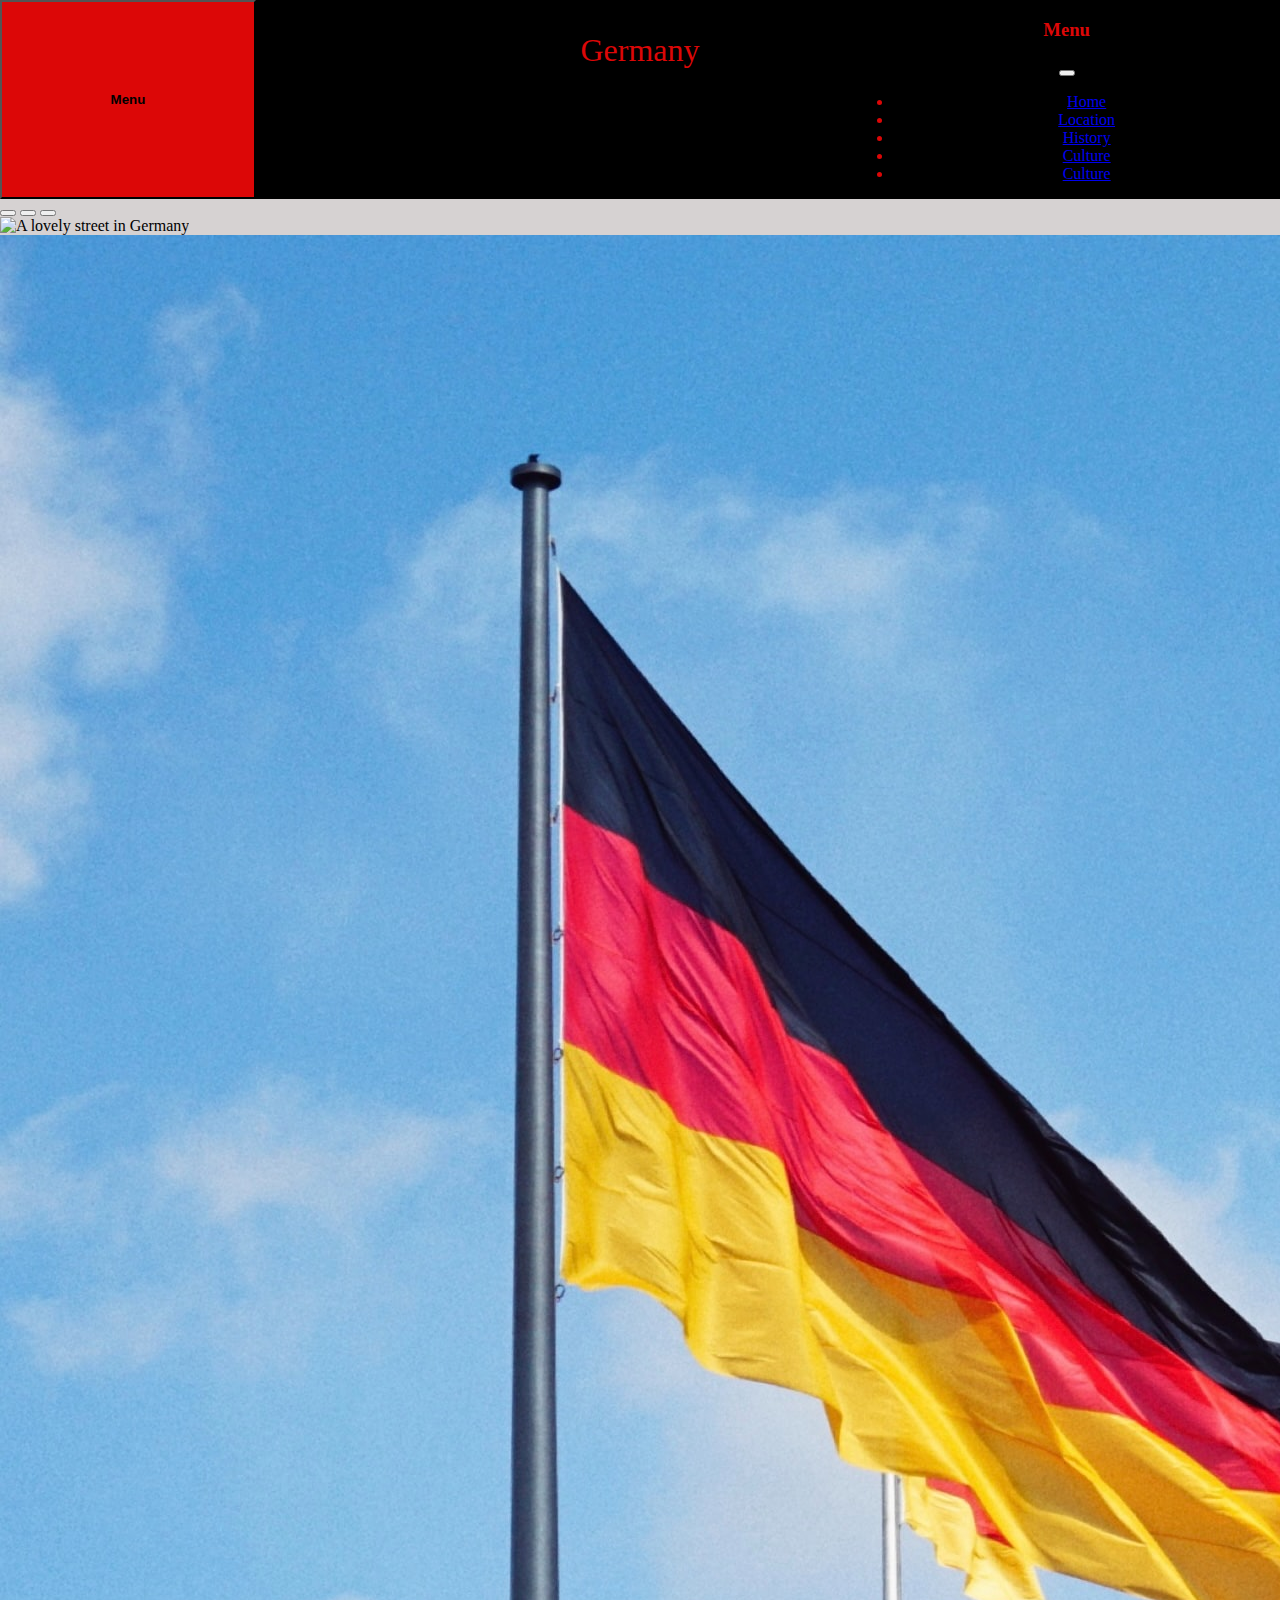
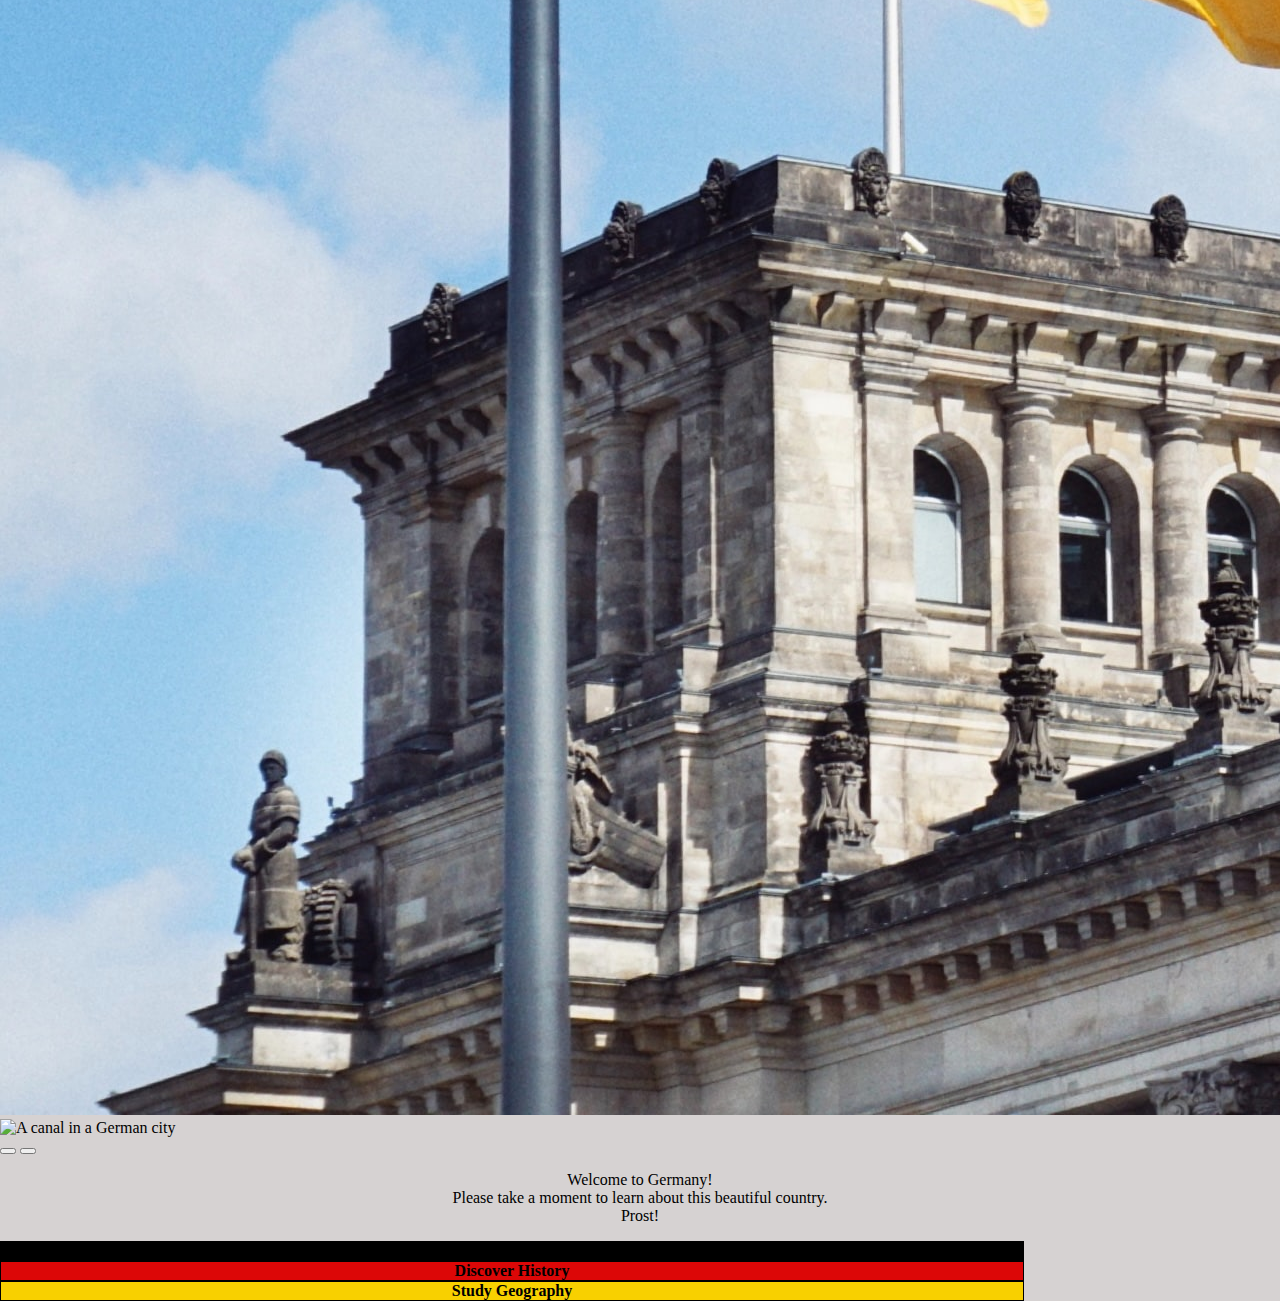
==== index.html @ 301c51ed "Adding Elements to the page" ====
<!DOCTYPE html>
<html lang="en">
<head>
    <meta charset="UTF-8">
    <meta http-equiv="X-UA-Compatible" content="IE=edge">
    <meta name="viewport" content="width=device-width, initial-scale=1.0">
    <title>Germany Home</title>
    <meta type="description" content="The final project for Responsive Web Design by Heather Taylor and Evan Budwill. 
    Our topic is Germany.">

    <!--Bootstrap-->
    <link href="https://cdn.jsdelivr.net/npm/bootstrap@5.0.2/dist/css/bootstrap.min.css" rel="stylesheet" integrity="sha384-EVSTQN3/azprG1Anm3QDgpJLIm9Nao0Yz1ztcQTwFspd3yD65VohhpuuCOmLASjC" crossorigin="anonymous">
    <script src="https://cdn.jsdelivr.net/npm/@popperjs/core@2.9.2/dist/umd/popper.min.js" integrity="sha384-IQsoLXl5PILFhosVNubq5LC7Qb9DXgDA9i+tQ8Zj3iwWAwPtgFTxbJ8NT4GN1R8p" crossorigin="anonymous"></script>
    <script src="https://cdn.jsdelivr.net/npm/bootstrap@5.0.2/dist/js/bootstrap.min.js" integrity="sha384-cVKIPhGWiC2Al4u+LWgxfKTRIcfu0JTxR+EQDz/bgldoEyl4H0zUF0QKbrJ0EcQF" crossorigin="anonymous"></script>

    <!--Style-->
    <link rel="stylesheet" href="stylesheet.css">
</head>
<body>
    <!--Header-->
    <div class="header">
        <p class="headerTitle">Germany</p>

        <!--Offcanvas nav menu-->
    <div class="offcanvas offcanvas-start offcanvas-md" id="mobileNav">
        <div class="offcanvas-header">
            <h3 class="offcanvas-title">Menu</h1>
            <button type="button" class="btn-close" data-bs-dismiss="offcanvas"></button>
        </div>
        <div class="offcanvas-body">
            <ul class="nav flex-column">
                <li class="nav-item">
                    <a class="nav-link" href="#">Home</a></li>
                <li class="nav-item">
                    <a class="nav-link" href="#">Location</a></li>
                <li class="nav-item">
                    <a class="nav-link" href="#">History</a></li>
                <li class="nav-item">
                    <a class="nav-link" href="#">Culture</a></li>
                <li class="nav-item">
                    <a class="nav-link" href="#">Culture</a></li>                
            </ul>
        </div>
    </div>

    <!--Button to open Offcanvas nav menu-->
    <button class="btn" id="offcanvasButton" type="button" data-bs-toggle="offcanvas" data-bs-target="#mobileNav">
        Menu
    </button>
    </div>

    

    <!--Image carousel-->
    <div id="indexCarousel" class="carousel slide" data-bs-ride="carousel">

    <!--Carousel indicator dots-->
        <div class="carousel-indicators">
            <button type="button" data-bs-target="#indexCarousel" data-bs-slide-to="0" class="active"></button>
            <button type="button" data-bs-target="#indexCarousel" data-bs-slide-to="1"></button>
            <button type="button" data-bs-target="#indexCarousel" data-bs-slide-to="2"></button>
        </div>
    
    <!--Images within the Carousel-->
        <div class="carousel-inner">
            <div class="carousel-item active">
                <img src="images/germanStreet.jpg" alt="A lovely street in Germany" class="d-block w-100">
            </div>
            <div class="carousel-item">
                <img src="images/germanFlagBuilding.jpg" alt="A German flag being flown next to a historical building" class="d-block w-100">
            </div>
            <div class="carousel-item">
                <img src="images/germanCanal.jpg" alt="A canal in a German city" class="d-block w-100">
            </div>    
        </div>
    
    <!--Left and right carousel controls-->
        <button class="carousel-control-prev" type="button" data-bs-target="#indexCarousel" data-bs-slide="prev">
            <span class="carousel-control-prev-icon"></span>
        </button>
        <button class="carousel-control-next" type="button" data-bs-target="#indexCarousel" data-bs-slide="next">
            <span class="carousel-control-next-icon"></span>
        </button>
    </div>

    <!--Text Below Carousel-->
    <div class="introText">
        <p>Welcome to Germany!<br>
        Please take a moment to learn about this beautiful country.<br>
        Prost!</p>
    </div>

    <!--Quick Links in shape and colour of the German Flag-->

    <div class="flagBlock">
        <div class="blackBlock">
            <a class="flagBlockNav white" href="#">Explore Culture</a>
        </div>
        <div class="redBlock">
            <a class="flagBlockNav" href="#">Discover History</a>
        </div>
        <div class="yellowBlock">
            <a class="flagBlockNav" href="#">Study Geography</a>
        </div>
    </div>


</body>
</html>
---- stylesheet.css ----
body{
    margin: 0;
    background-color: rgb(214, 210, 210);
}

.header{
    margin: 0;
    color: #DC0707;
    text-align: center;
    background-color: black;
    display: grid;
    grid-template-columns: 1fr 1fr 1fr;
    grid-template-rows: 1fr;
}

.headerTitle{
    grid-column: 2/3;
    grid-row: 1/2;
    font-size: 2rem;
}

#offcanvasButton{
    background-color: #DC0707;
    color: black;
    grid-column: 1/2;
    grid-row: 1/2;
    width: 60%;
    font-weight: bold;
}

.flagBlock{
    text-align: center;
    width: 80%;
}

.blackBlock{
    background-color: black;
    color: white;
    border: thin solid black;
}

.redBlock{
    background-color: #DC0707;
    border: thin solid black;
}

.yellowBlock{
    background-color: #F8D000;
    border: thin solid black;
}

.flagBlockNav{
    text-decoration: none;
    color: black;
    font-weight: bold;
}

.introText{
    text-align: center;
}
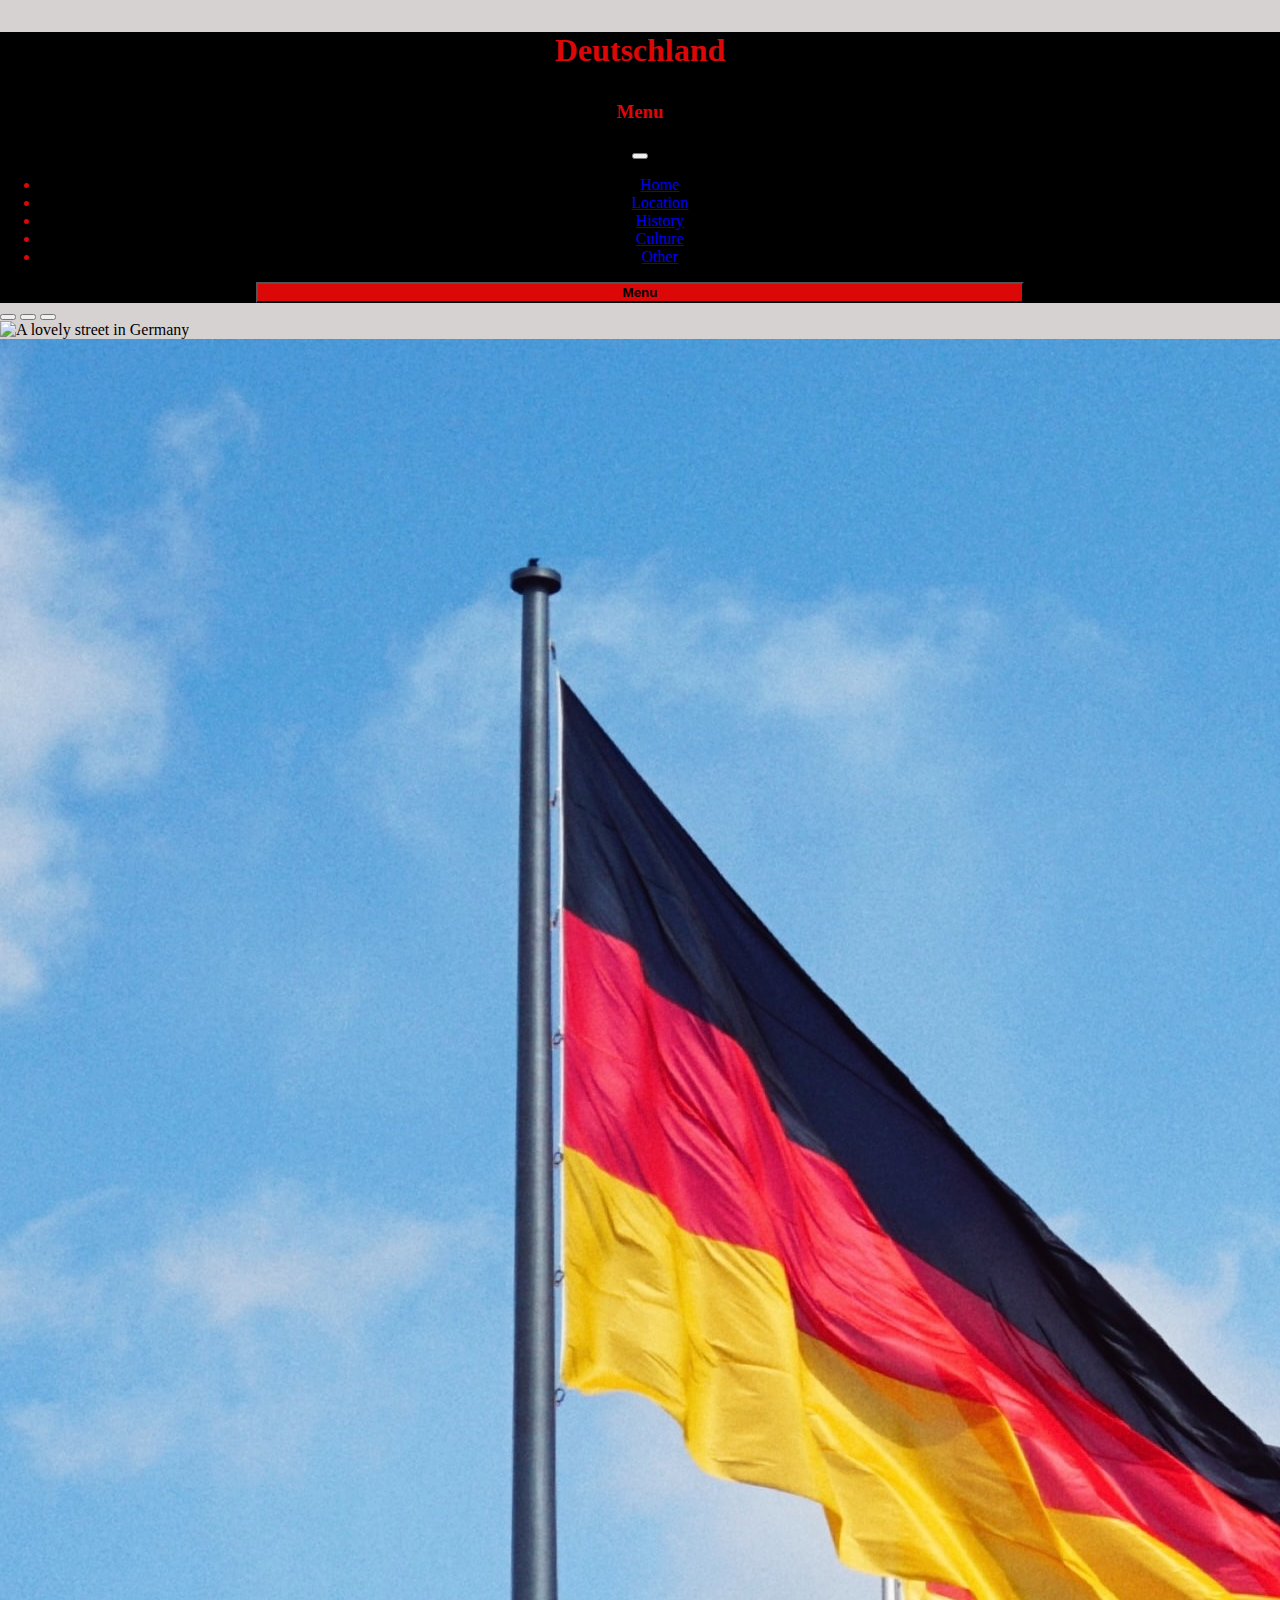
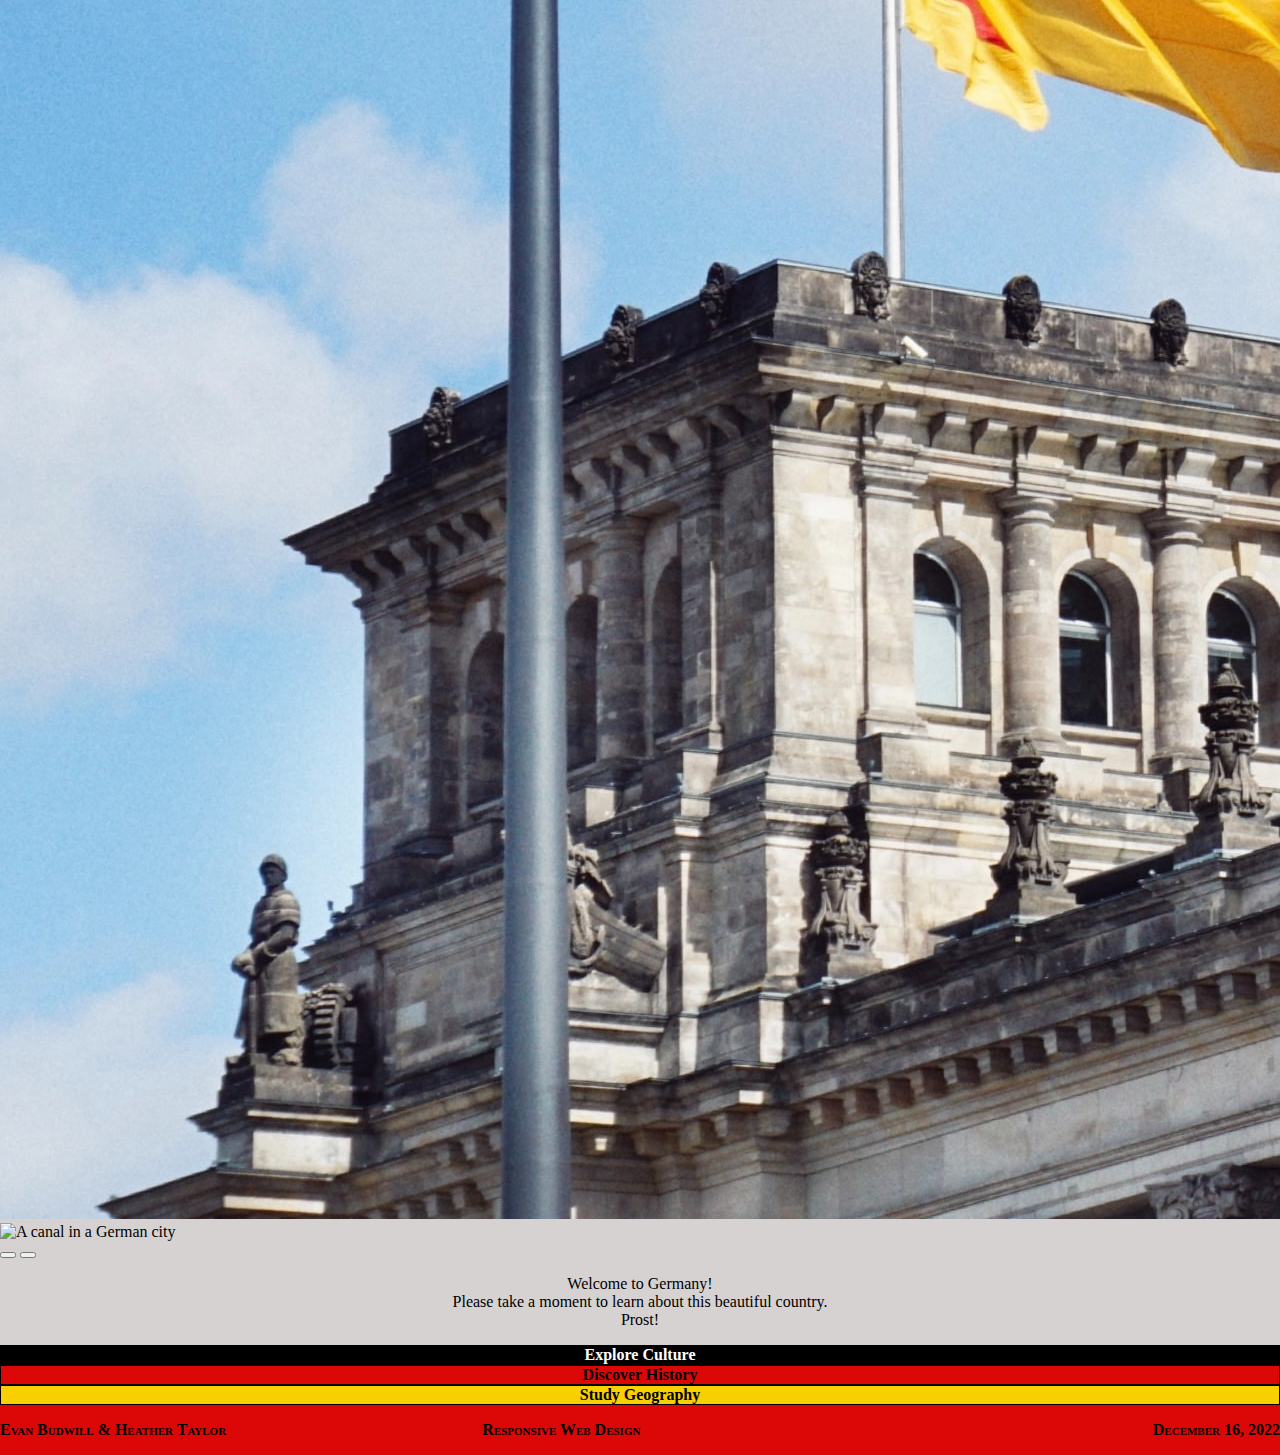
==== commit 0c584279: "Small cosmetic fixes" ====
--- a/index.html
+++ b/index.html
@@ -19,7 +19,7 @@
 <body>
     <!--Header-->
     <div class="header">
-        <p class="headerTitle">Germany</p>
+        <p class="headerTitle">Deutschland</p>
 
         <!--Offcanvas nav menu-->
     <div class="offcanvas offcanvas-start offcanvas-md" id="mobileNav">
@@ -38,7 +38,7 @@
                 <li class="nav-item">
                     <a class="nav-link" href="#">Culture</a></li>
                 <li class="nav-item">
-                    <a class="nav-link" href="#">Culture</a></li>                
+                    <a class="nav-link" href="#">Other</a></li>                
             </ul>
         </div>
     </div>
@@ -91,19 +91,31 @@
     </div>
 
     <!--Quick Links in shape and colour of the German Flag-->
-
-    <div class="flagBlock">
-        <div class="blackBlock">
-            <a class="flagBlockNav white" href="#">Explore Culture</a>
-        </div>
-        <div class="redBlock">
-            <a class="flagBlockNav" href="#">Discover History</a>
-        </div>
-        <div class="yellowBlock">
-            <a class="flagBlockNav" href="#">Study Geography</a>
+    <div class="flagBlockContent">
+        <div class="flagBlock">
+            <div class="blackBlock">
+                <a class="flagBlockNav white" href="#">Explore Culture</a>
+            </div>
+            <div class="redBlock">
+                <a class="flagBlockNav" href="#">Discover History</a>
+            </div>
+            <div class="yellowBlock">
+                <a class="flagBlockNav" href="#">Study Geography</a>
+            </div>
         </div>
     </div>
 
-
+    <!--Footer-->
+    <div class="footer">
+        <div class="names">
+            <p>Evan Budwill & Heather Taylor</p>
+        </div>
+        <div class="className">
+            <p>Responsive Web Design</p>
+        </div>
+        <div class="dueDate">
+            <p>December 16, 2022</p>
+        </div>
+    </div>
 </body>
 </html>--- a/stylesheet.css
+++ b/stylesheet.css
@@ -8,15 +8,13 @@
     color: #DC0707;
     text-align: center;
     background-color: black;
-    display: grid;
-    grid-template-columns: 1fr 1fr 1fr;
-    grid-template-rows: 1fr;
 }
 
 .headerTitle{
     grid-column: 2/3;
     grid-row: 1/2;
     font-size: 2rem;
+    font-weight: bold;
 }
 
 #offcanvasButton{
@@ -30,12 +28,10 @@
 
 .flagBlock{
     text-align: center;
-    width: 80%;
 }
 
 .blackBlock{
     background-color: black;
-    color: white;
     border: thin solid black;
 }
 
@@ -55,6 +51,92 @@
     font-weight: bold;
 }
 
+.flagBlockNav.white{
+    color: white;
+}
+
 .introText{
     text-align: center;
 }
+
+.footer{
+    background-color: #DC0707;
+    font-weight: bold;
+    font-variant: small-caps;
+    display: grid;
+    grid-template-columns: auto auto auto;
+    margin-bottom: 0;
+}
+
+.names{
+    text-align: left;
+}
+
+.dueDate{
+    text-align: right;
+}
+
+/*Mobile Screen*/
+@media screen and (max-device-width: 719px){
+#offcanvasButton{
+    font-size: 1.6rem;
+}
+
+.header{
+    display: grid;
+    grid-template-columns: 1fr 1fr 1fr;
+    grid-template-rows: 1fr;
+}
+
+.carousel-inner{
+    max-height: 400px;
+}
+
+.introText{
+    font-size: 1.3rem;
+}
+
+.flagBlockContent{
+    display: grid;
+    grid-template-columns: 1fr 5fr 1fr;
+}
+
+.flagBlock{
+    grid-column: 2/3;
+}
+
+.blackBlock{
+    height: 75px;
+    display: grid;
+    grid-template-rows: 1fr 1fr 1fr;
+}
+
+.redBlock{
+    height: 75px;
+    display: grid;
+    grid-template-rows: 1fr 1fr 1fr;
+}
+
+.yellowBlock{
+    height: 75px;
+    display: grid;
+    grid-template-rows: 1fr 1fr 1fr;
+}
+
+.flagBlockNav{
+    font-size: 1.4rem;
+    grid-row: 2/3;
+}
+
+.footer{
+    margin-top: 40px;
+    padding-right: 5px;
+    padding-left: 5px;
+    font-size: .8rem;
+}
+}
+
+/*Larger Screen*/
+@media screen and (min-device-width: 720px){
+
+}
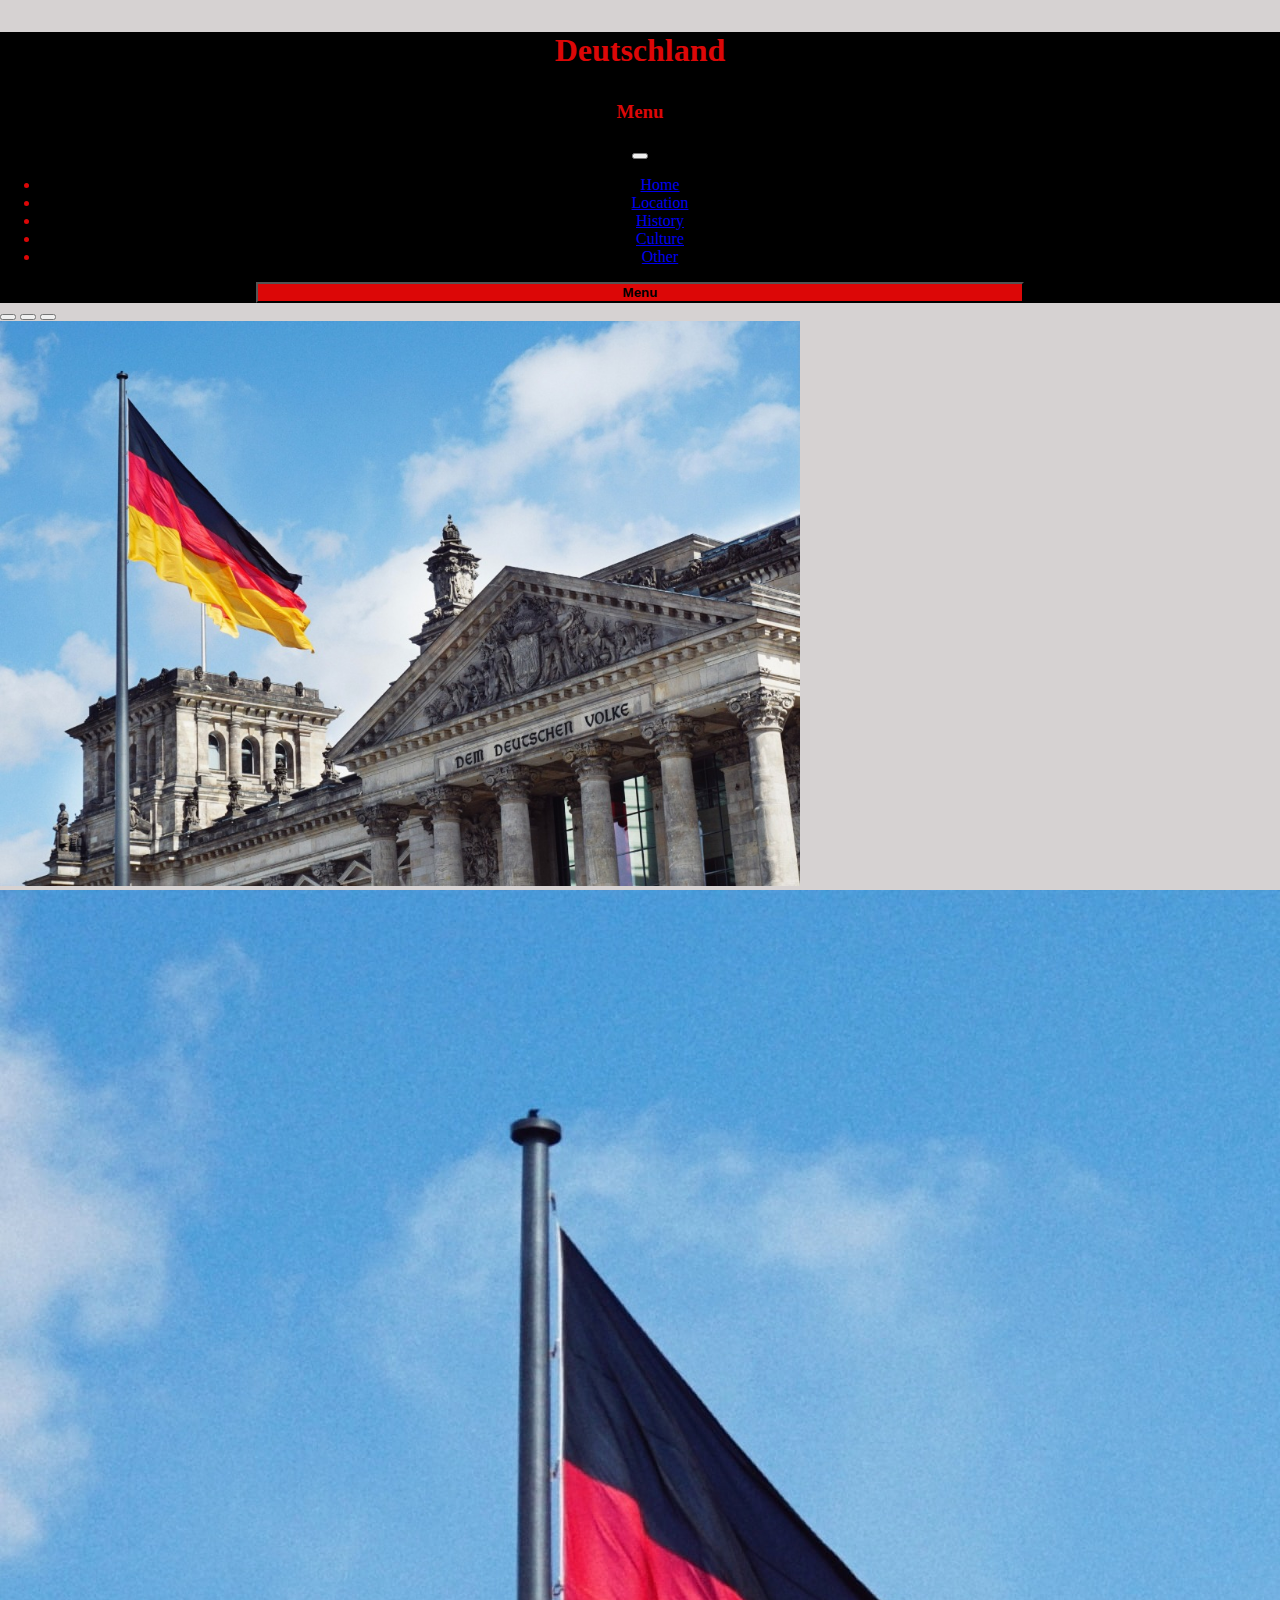
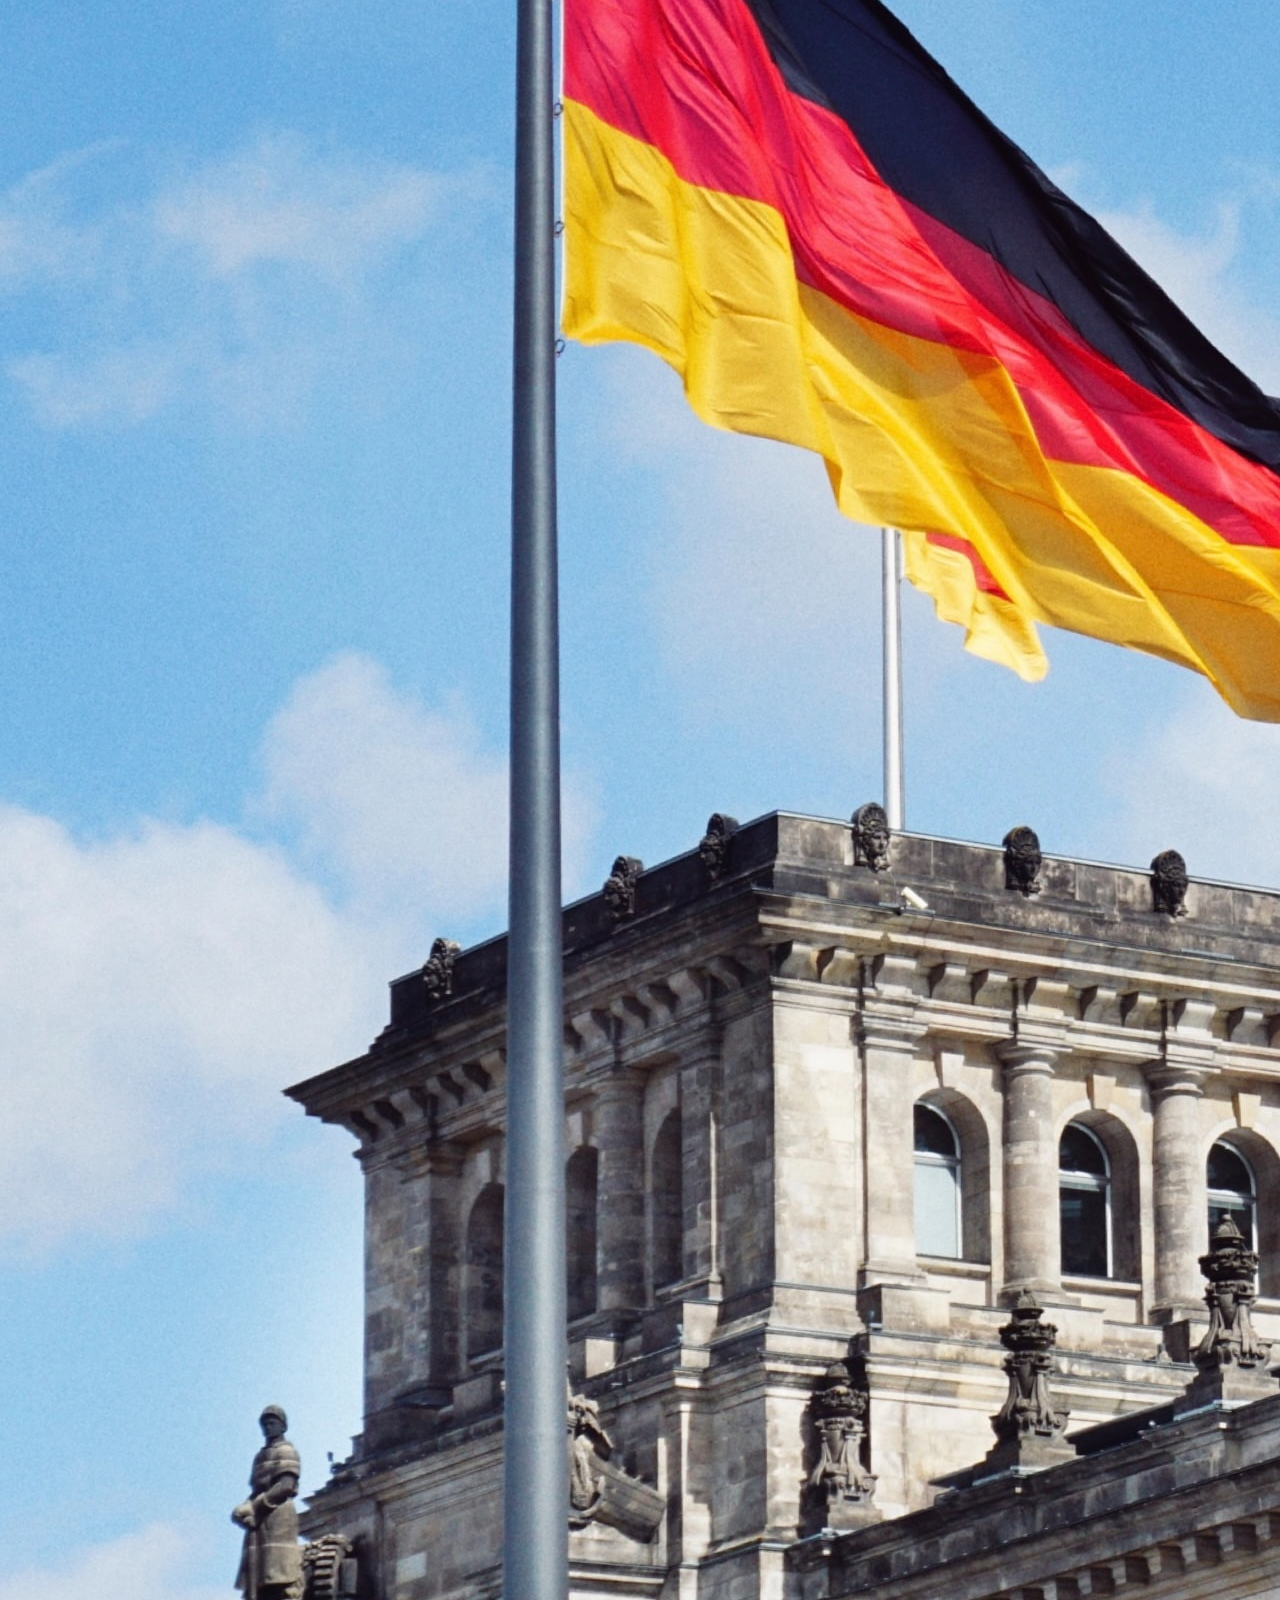
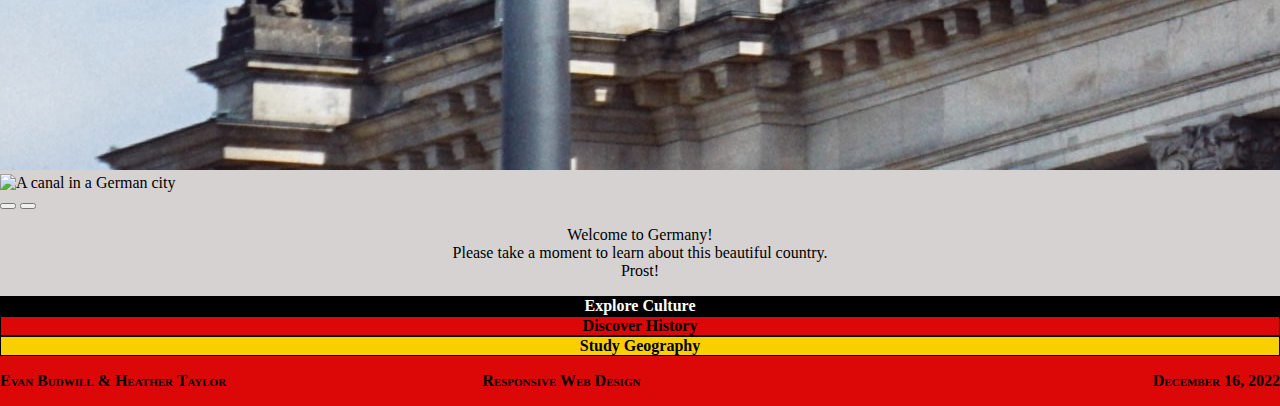
==== commit 832d11be: "Image Changes" ====
--- a/index.html
+++ b/index.html
@@ -64,10 +64,13 @@
     <!--Images within the Carousel-->
         <div class="carousel-inner">
             <div class="carousel-item active">
-                <img src="images/germanStreet.jpg" alt="A lovely street in Germany" class="d-block w-100">
+                <img srcset="images/germanFlagBuildingSmall.jpg 512w, images/germanFlagBuildingMedium.jpg 1024w" 
+                sizes="(max-width: 600px) 480px, 800px"
+                src="images/germanFlagBuildingMedium.jpg"
+                alt="A German flag being flown next to a historical building" class="d-block w-100">
             </div>
             <div class="carousel-item">
-                <img src="images/germanFlagBuilding.jpg" alt="A German flag being flown next to a historical building" class="d-block w-100">
+                <img src="images/germanFlagBuilding.jpg" alt="A lovely street in Germany" class="d-block w-100">
             </div>
             <div class="carousel-item">
                 <img src="images/germanCanal.jpg" alt="A canal in a German city" class="d-block w-100">
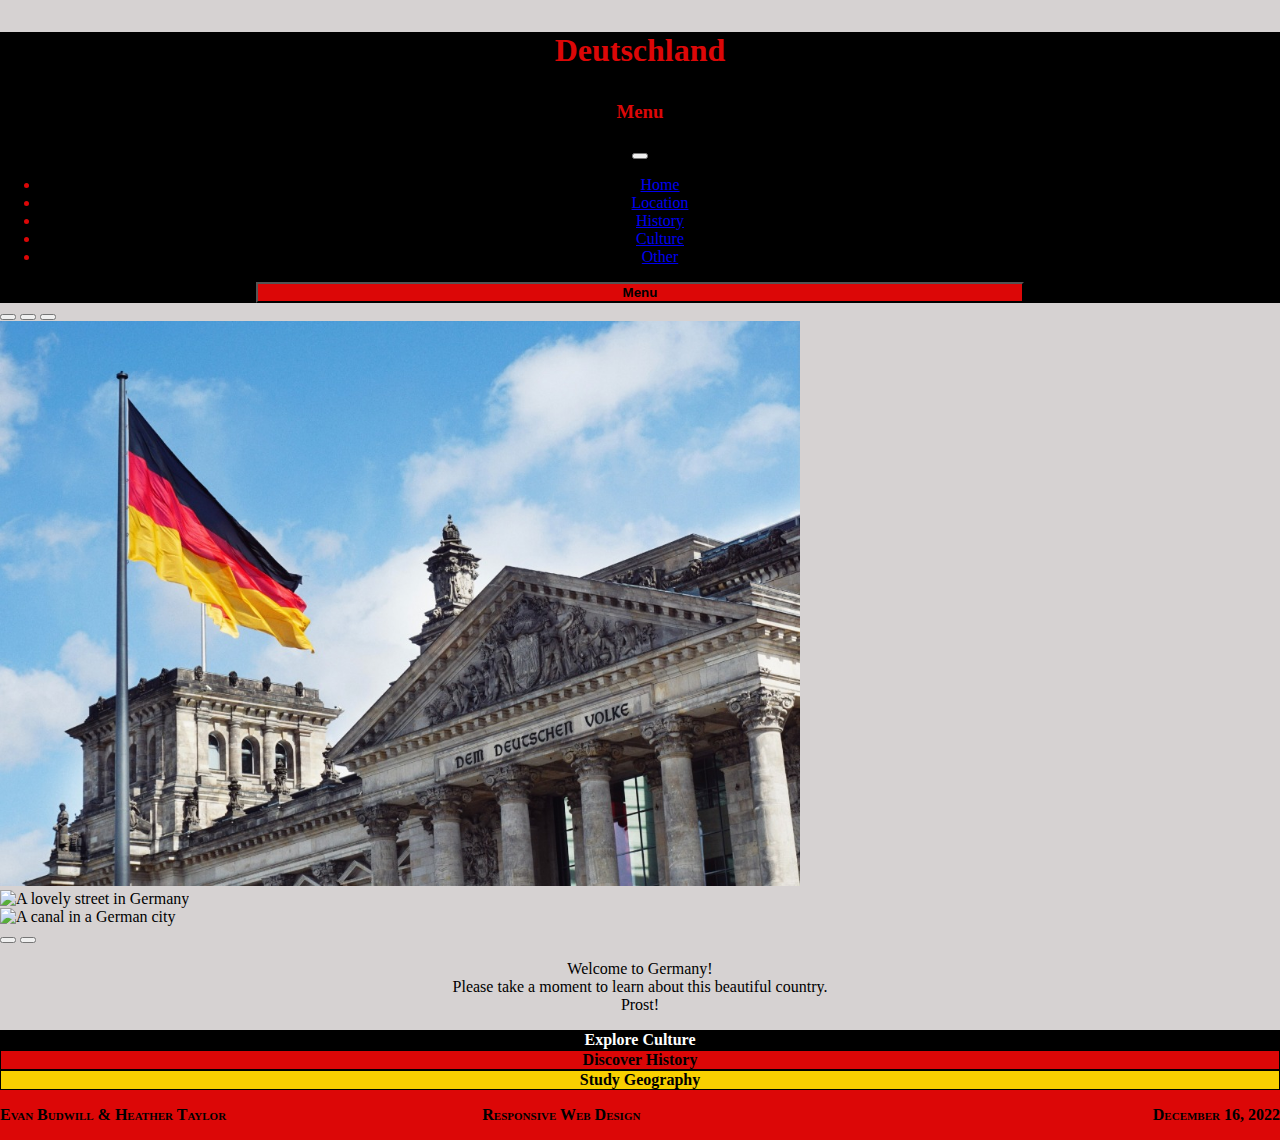
==== commit 84eacba7: "Update index.html" ====
--- a/index.html
+++ b/index.html
@@ -70,7 +70,7 @@
                 alt="A German flag being flown next to a historical building" class="d-block w-100">
             </div>
             <div class="carousel-item">
-                <img src="images/germanFlagBuilding.jpg" alt="A lovely street in Germany" class="d-block w-100">
+                <img src="images/germanStreet.jpg" alt="A lovely street in Germany" class="d-block w-100">
             </div>
             <div class="carousel-item">
                 <img src="images/germanCanal.jpg" alt="A canal in a German city" class="d-block w-100">
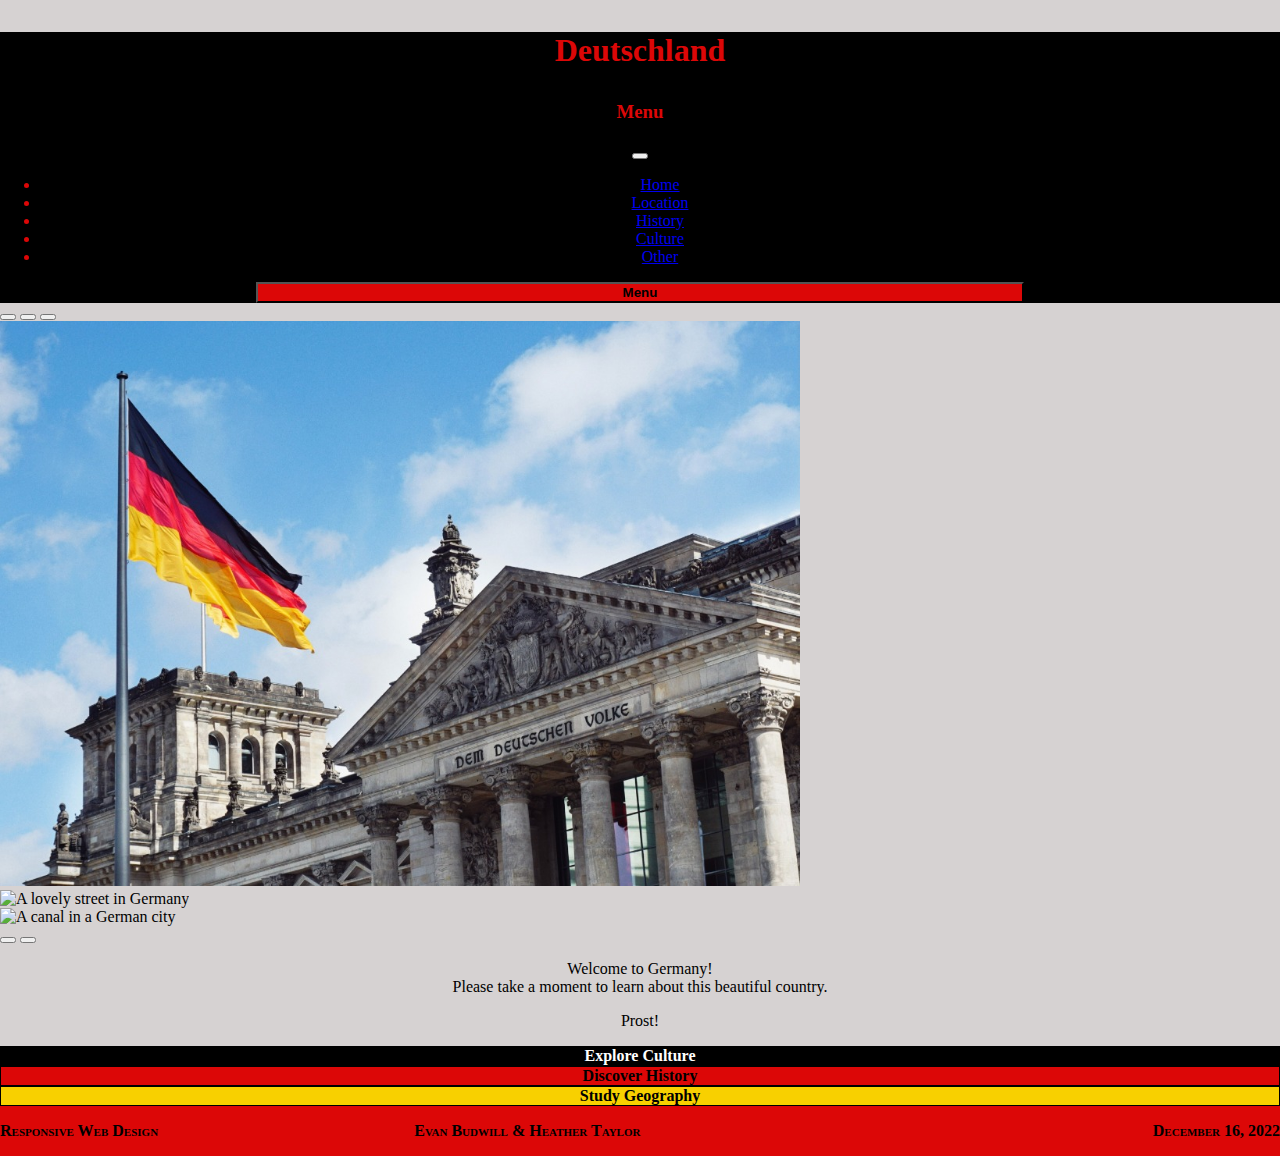
==== commit 69b35e01: "Footer and Prost" ====
--- a/index.html
+++ b/index.html
@@ -90,7 +90,8 @@
     <div class="introText">
         <p>Welcome to Germany!<br>
         Please take a moment to learn about this beautiful country.<br>
-        Prost!</p>
+        </p>
+        <p class="prost">Prost!</p>
     </div>
 
     <!--Quick Links in shape and colour of the German Flag-->
@@ -110,11 +111,11 @@
 
     <!--Footer-->
     <div class="footer">
+        <div class="className">
+            <p>Responsive Web Design</p>
+        </div>
         <div class="names">
             <p>Evan Budwill & Heather Taylor</p>
-        </div>
-        <div class="className">
-            <p>Responsive Web Design</p>
         </div>
         <div class="dueDate">
             <p>December 16, 2022</p>
--- a/stylesheet.css
+++ b/stylesheet.css
@@ -134,6 +134,10 @@
     padding-left: 5px;
     font-size: .8rem;
 }
+
+.prost{
+    font-style: italic;
+}
 }
 
 /*Larger Screen*/
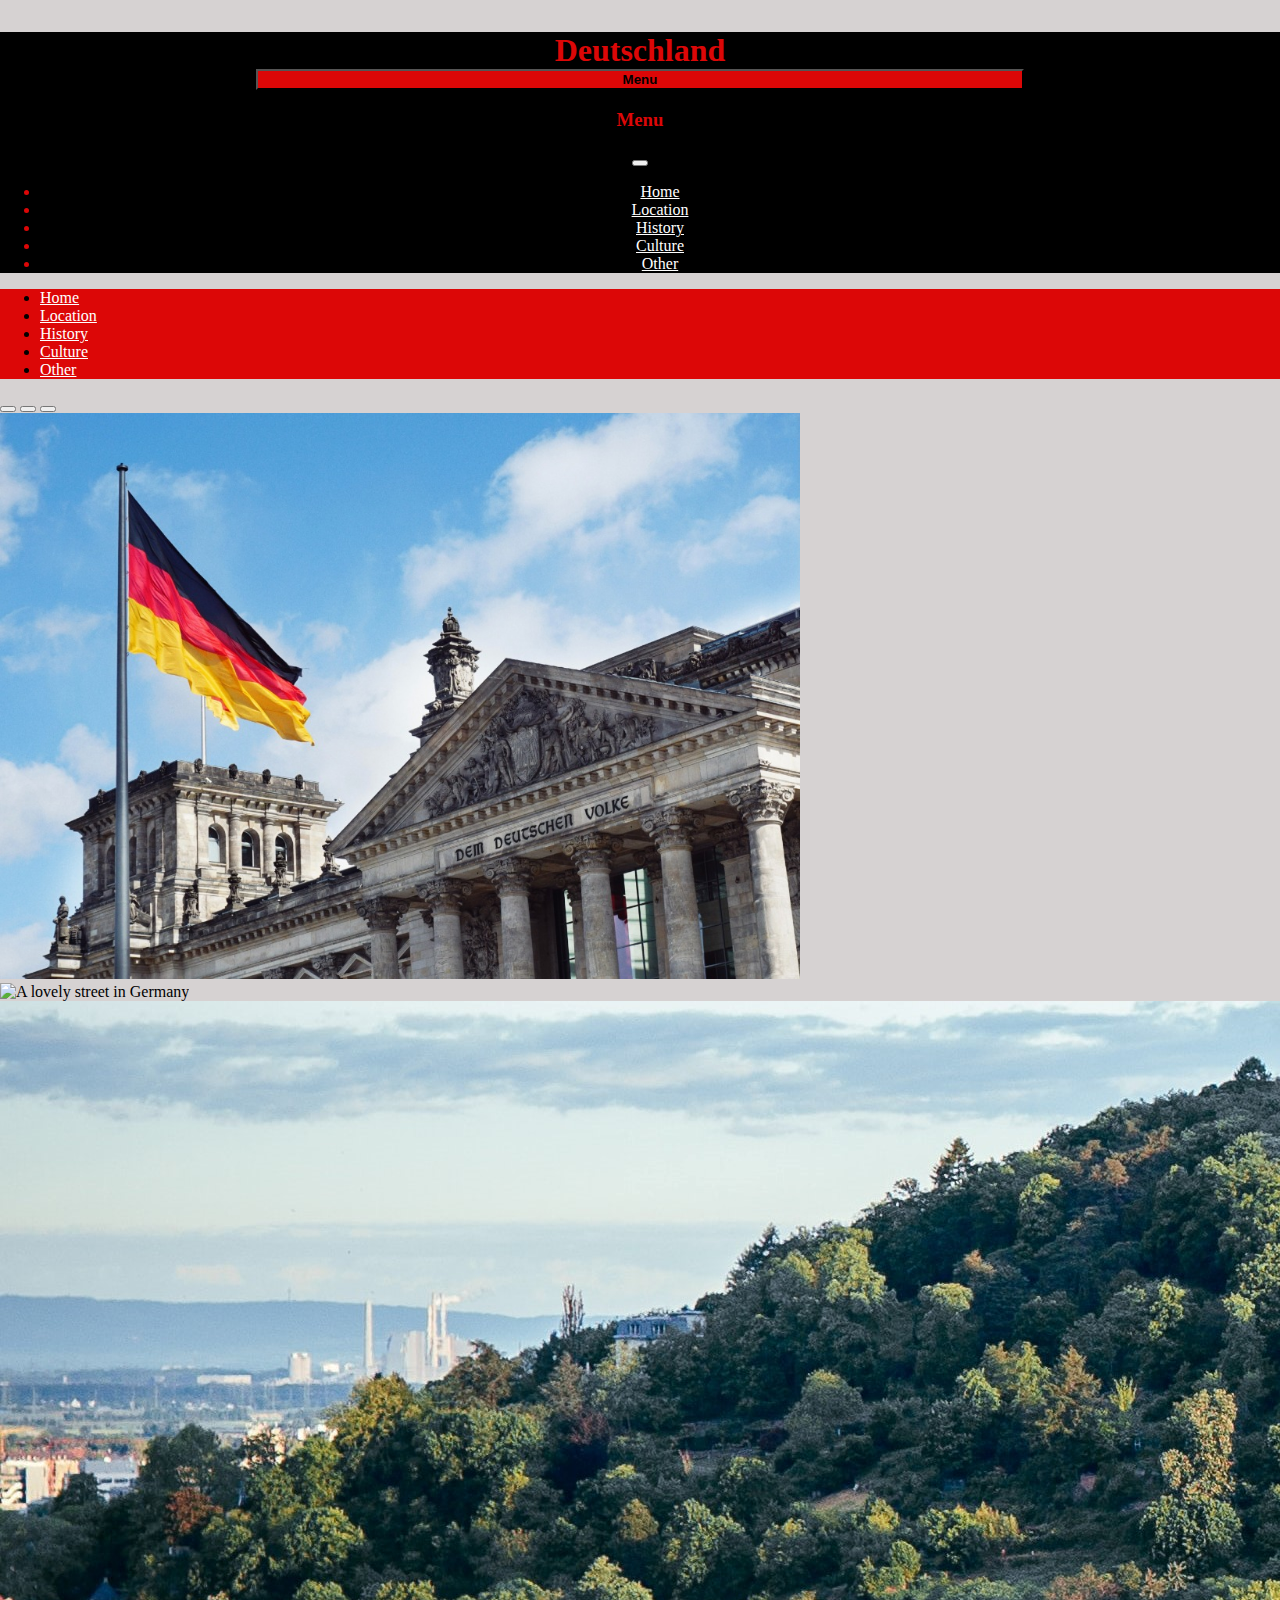
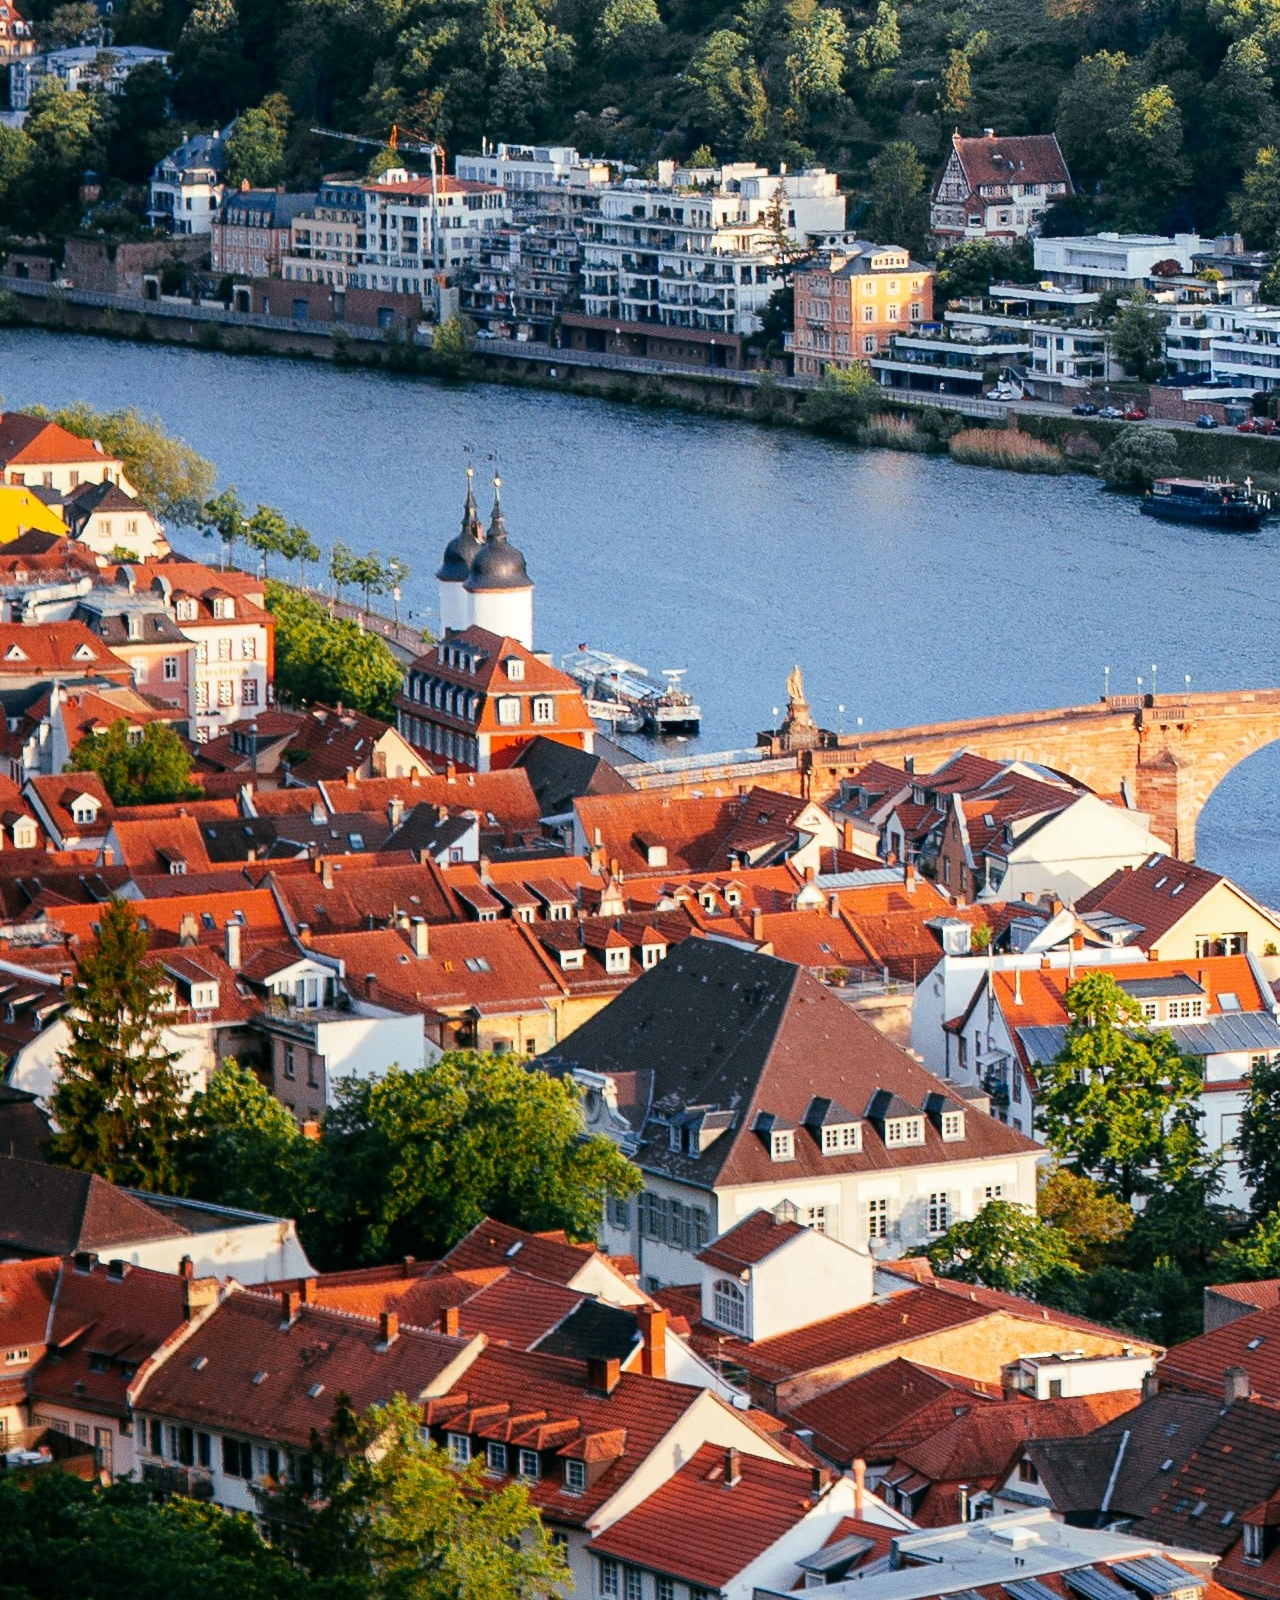
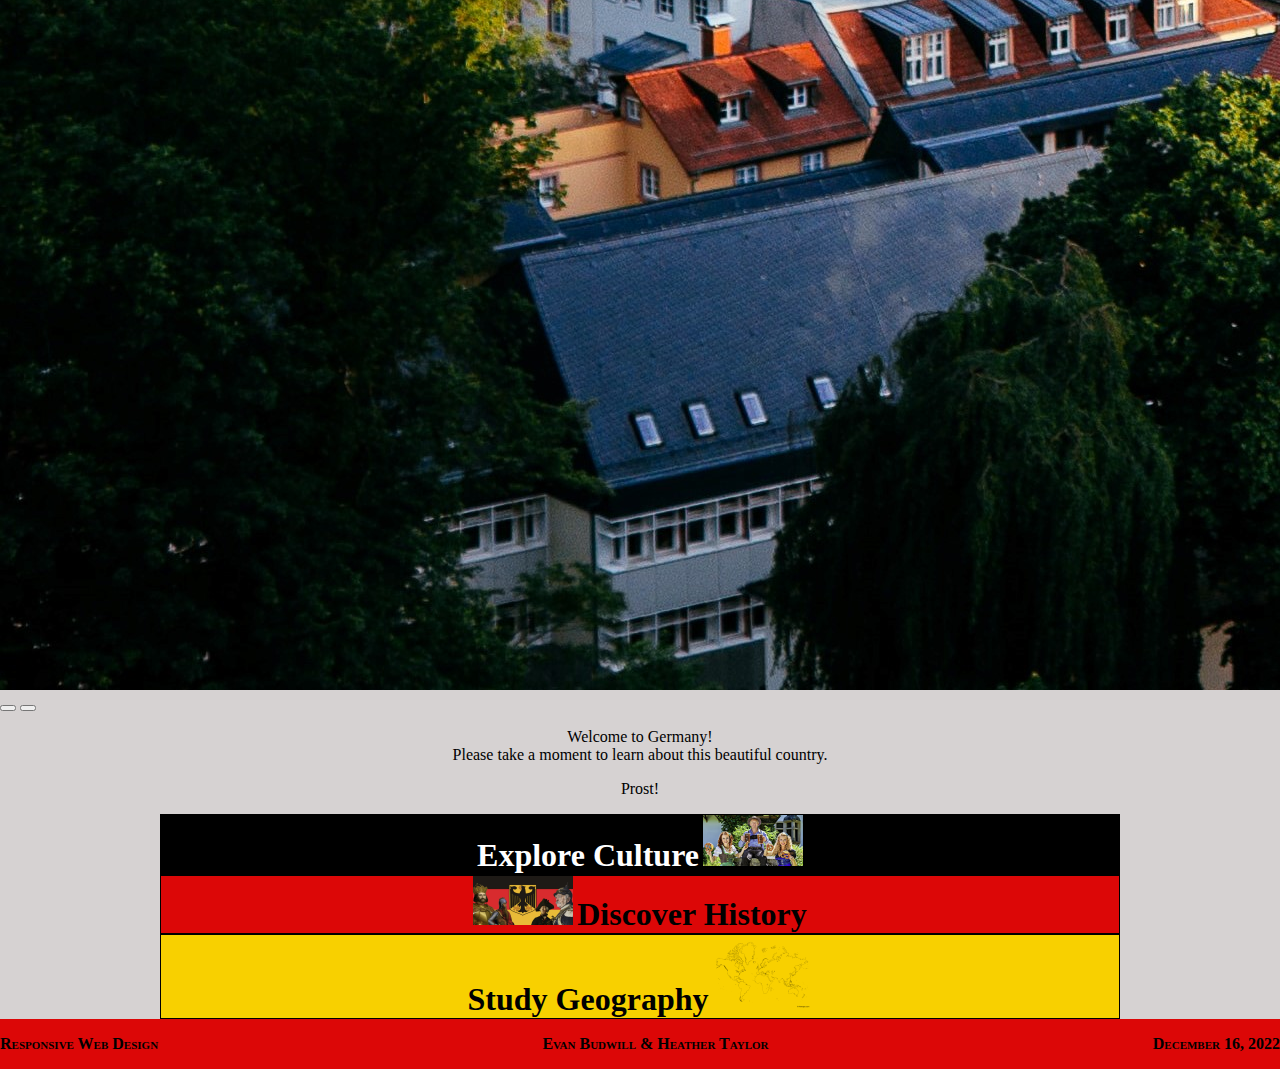
==== commit 885cdf3b: "Fixes and Nav Bar" ====
--- a/index.html
+++ b/index.html
@@ -21,8 +21,13 @@
     <div class="header">
         <p class="headerTitle">Deutschland</p>
 
-        <!--Offcanvas nav menu-->
-    <div class="offcanvas offcanvas-start offcanvas-md" id="mobileNav">
+    <!--Button to open Offcanvas nav menu-->
+    <button class="btn d-md-none" id="offcanvasButton" type="button" data-bs-toggle="offcanvas" data-bs-target="#mobileNav">
+        Menu
+    </button>
+
+    <!--Offcanvas nav menu-->
+    <div class="offcanvas offcanvas-start" id="mobileNav">
         <div class="offcanvas-header">
             <h3 class="offcanvas-title">Menu</h1>
             <button type="button" class="btn-close" data-bs-dismiss="offcanvas"></button>
@@ -30,11 +35,11 @@
         <div class="offcanvas-body">
             <ul class="nav flex-column">
                 <li class="nav-item">
-                    <a class="nav-link" href="#">Home</a></li>
+                    <a class="nav-link" href="index.html">Home</a></li>
                 <li class="nav-item">
-                    <a class="nav-link" href="#">Location</a></li>
+                    <a class="nav-link" href="location.html">Location</a></li>
                 <li class="nav-item">
-                    <a class="nav-link" href="#">History</a></li>
+                    <a class="nav-link" href="history.html">History</a></li>
                 <li class="nav-item">
                     <a class="nav-link" href="#">Culture</a></li>
                 <li class="nav-item">
@@ -42,13 +47,30 @@
             </ul>
         </div>
     </div>
-
-    <!--Button to open Offcanvas nav menu-->
-    <button class="btn" id="offcanvasButton" type="button" data-bs-toggle="offcanvas" data-bs-target="#mobileNav">
-        Menu
-    </button>
     </div>
 
+    <!--Nav Bar for larger screen sizes-->
+        <div class="navbar navbar-expand-sm">
+            <div class="container-fluid">
+               <ul class="navbar-nav">
+                    <li class="nav-item">
+                        <a class="nav-link" href="index.html">Home</a>
+                    </li>
+                    <li class="nav-item">
+                        <a class="nav-link" href="location.html">Location</a>
+                    </li>
+                    <li class="nav-item">
+                        <a class="nav-link" href="history.html">History</a>
+                    </li>
+                    <li class="nav-item">
+                        <a class="nav-link" href="culture.html">Culture</a>
+                    </li>
+                    <li class="nav-item">
+                        <a class="nav-link" href="other.html">Other</a>
+                    </li>
+               </ul> 
+            </div>
+        </div>
     
 
     <!--Image carousel-->
@@ -99,12 +121,15 @@
         <div class="flagBlock">
             <div class="blackBlock">
                 <a class="flagBlockNav white" href="#">Explore Culture</a>
+                <img class="flagBlockImg" src="images/culture-tiny.PNG" alt="People dressed in traditional German clothing drinking beer">
             </div>
             <div class="redBlock">
-                <a class="flagBlockNav" href="#">Discover History</a>
+                <img class="flagBlockImg" src="images/history-tiny.PNG" alt="Many prominent figures from German history.">
+                <a class="flagBlockNav" href="history.html">Discover History</a> 
             </div>
             <div class="yellowBlock">
-                <a class="flagBlockNav" href="#">Study Geography</a>
+                <a class="flagBlockNav" href="location.html">Study Geography</a>
+                <img class="flagBlockImg" src="images/map-tiny.png" alt="A sketched outline of a world map.">
             </div>
         </div>
     </div>
--- a/stylesheet.css
+++ b/stylesheet.css
@@ -1,3 +1,4 @@
+/*Basic Body Formatting*/
 body{
     margin: 0;
     background-color: rgb(214, 210, 210);
@@ -15,8 +16,10 @@
     grid-row: 1/2;
     font-size: 2rem;
     font-weight: bold;
-}
-
+    margin-bottom: 0;
+}
+
+/*OffCanvas basic formatting*/
 #offcanvasButton{
     background-color: #DC0707;
     color: black;
@@ -26,6 +29,16 @@
     font-weight: bold;
 }
 
+/*basic navbar formatting*/
+.navbar{
+    background-color: #DC0707;
+}
+
+.nav-link{
+    color: white;
+}
+
+/*basic flag link block formatting*/
 .flagBlock{
     text-align: center;
 }
@@ -55,6 +68,7 @@
     color: white;
 }
 
+/*Intro and footer formatting*/
 .introText{
     text-align: center;
 }
@@ -68,34 +82,49 @@
     margin-bottom: 0;
 }
 
+.className{
+    text-align: left;
+}
+
 .names{
-    text-align: left;
+    text-align: center;
 }
 
 .dueDate{
     text-align: right;
 }
 
+
+/*Responsive Formatting*/
 /*Mobile Screen*/
-@media screen and (max-device-width: 719px){
+@media screen and (max-device-width: 768px){
+
+    /*navigation & header*/
 #offcanvasButton{
     font-size: 1.6rem;
 }
 
+.navbar{
+    display: none;
+}
+
 .header{
     display: grid;
     grid-template-columns: 1fr 1fr 1fr;
     grid-template-rows: 1fr;
 }
 
+/*carousel sizing*/
 .carousel-inner{
     max-height: 400px;
 }
 
+/*intro stuff*/
 .introText{
     font-size: 1.3rem;
 }
 
+/*flag link block*/
 .flagBlockContent{
     display: grid;
     grid-template-columns: 1fr 5fr 1fr;
@@ -128,6 +157,11 @@
     grid-row: 2/3;
 }
 
+.flagBlock.flagBlockImg{
+    display: none;
+}
+
+/*footer, small detail, and image formatting*/
 .footer{
     margin-top: 40px;
     padding-right: 5px;
@@ -138,6 +172,57 @@
 .prost{
     font-style: italic;
 }
+
+/*History Page Formatting*/
+.historyTitle{
+    background-color: #F8D000;
+    text-align: center;
+}
+
+.historyImage{
+    display: grid;
+    grid-template-columns: 1fr 4fr 1fr;
+}
+
+picture{
+    grid-column: 2/3;
+}
+
+.historyIntro{
+    text-align: center;
+    font-style: italic;
+    display: grid;
+    grid-template-columns: 1fr 4fr 1fr;
+    padding-top: 15px;
+}
+
+.historyIntro > p{
+    grid-column: 2/3;
+}
+}
+
+/*Larger Screen*/
+@media screen and (min-device-width: 769px){
+
+/*Index Page*/
+
+.flagBlockContent{
+    display: grid;
+    grid-template-columns: 1fr 6fr 1fr;
+}
+    
+.flagBlock{
+    grid-column: 2/3;
+    box-sizing: border-box;
+}
+
+.flagBlockNav{
+    font-size: 2rem;
+}
+
+.blackBlock .redBlock .yellowBlock{
+    height: 100px;
+}
 }
 
 /*Larger Screen*/
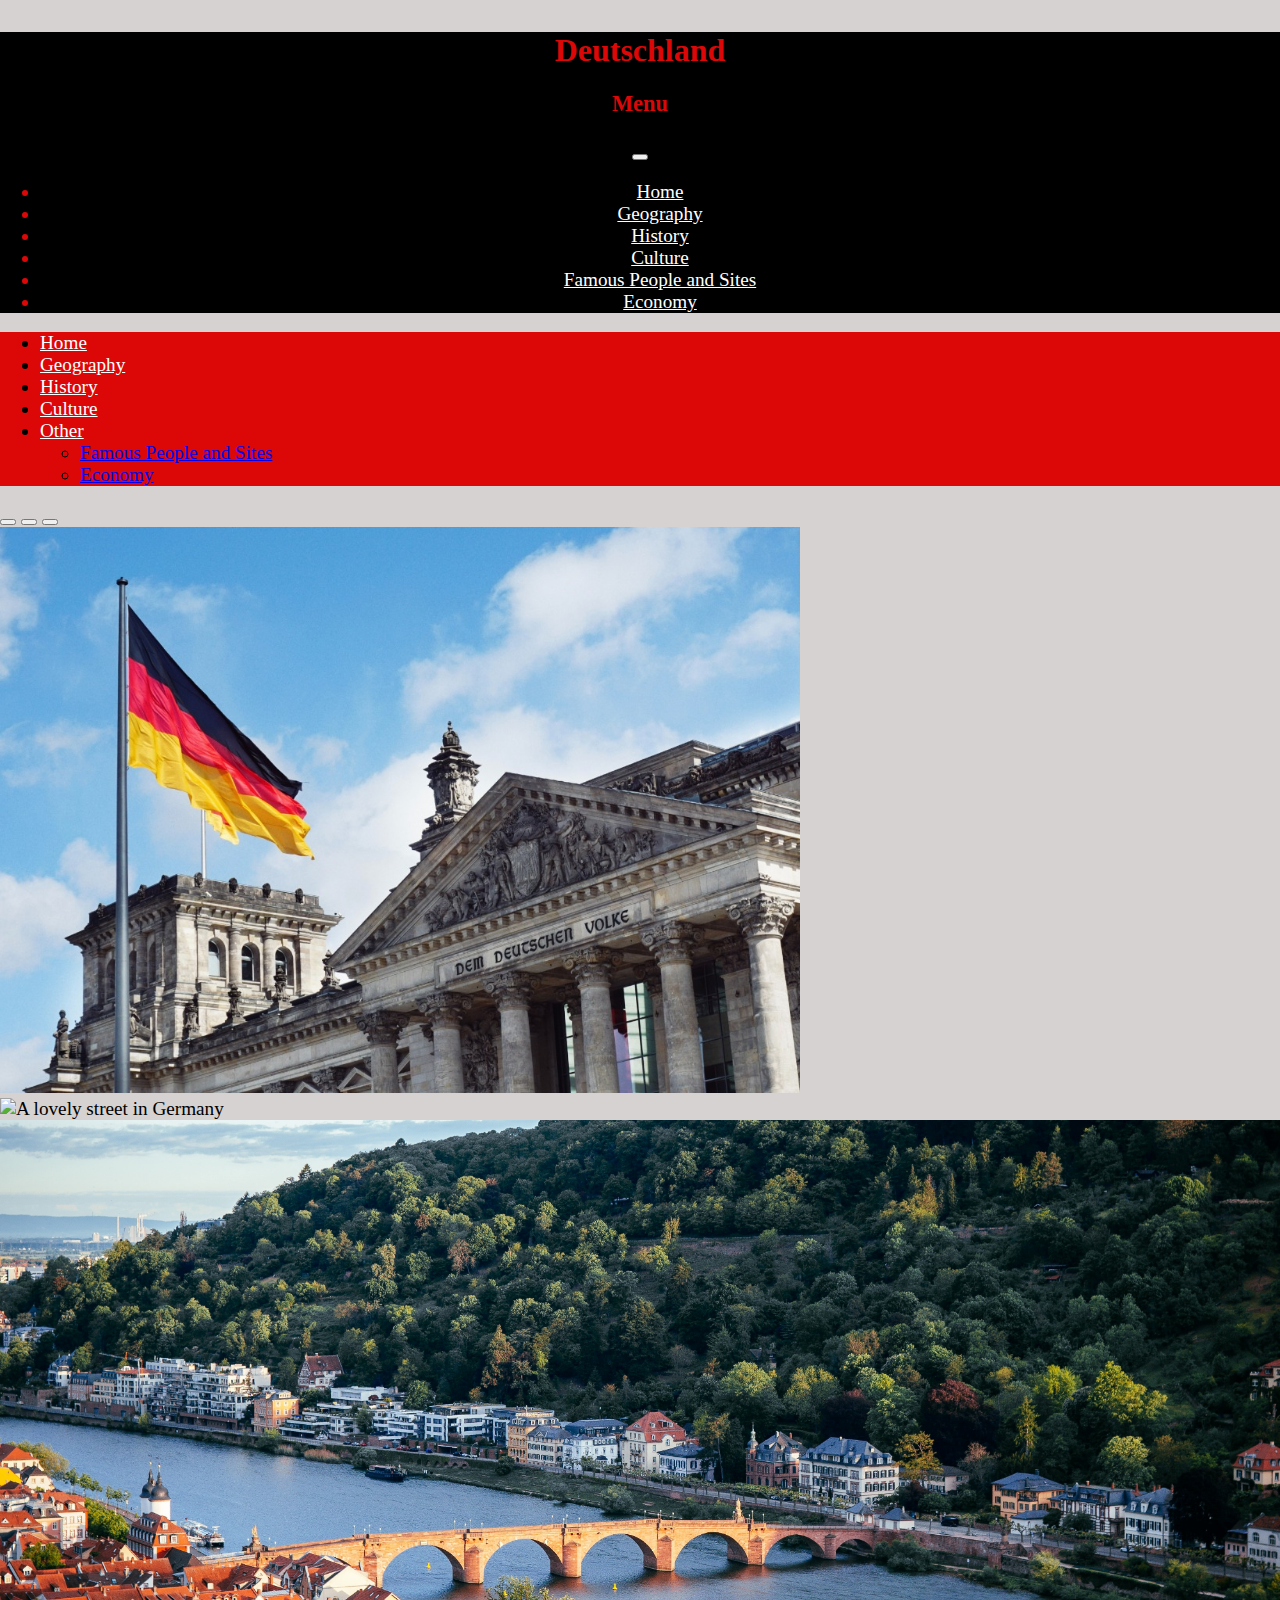
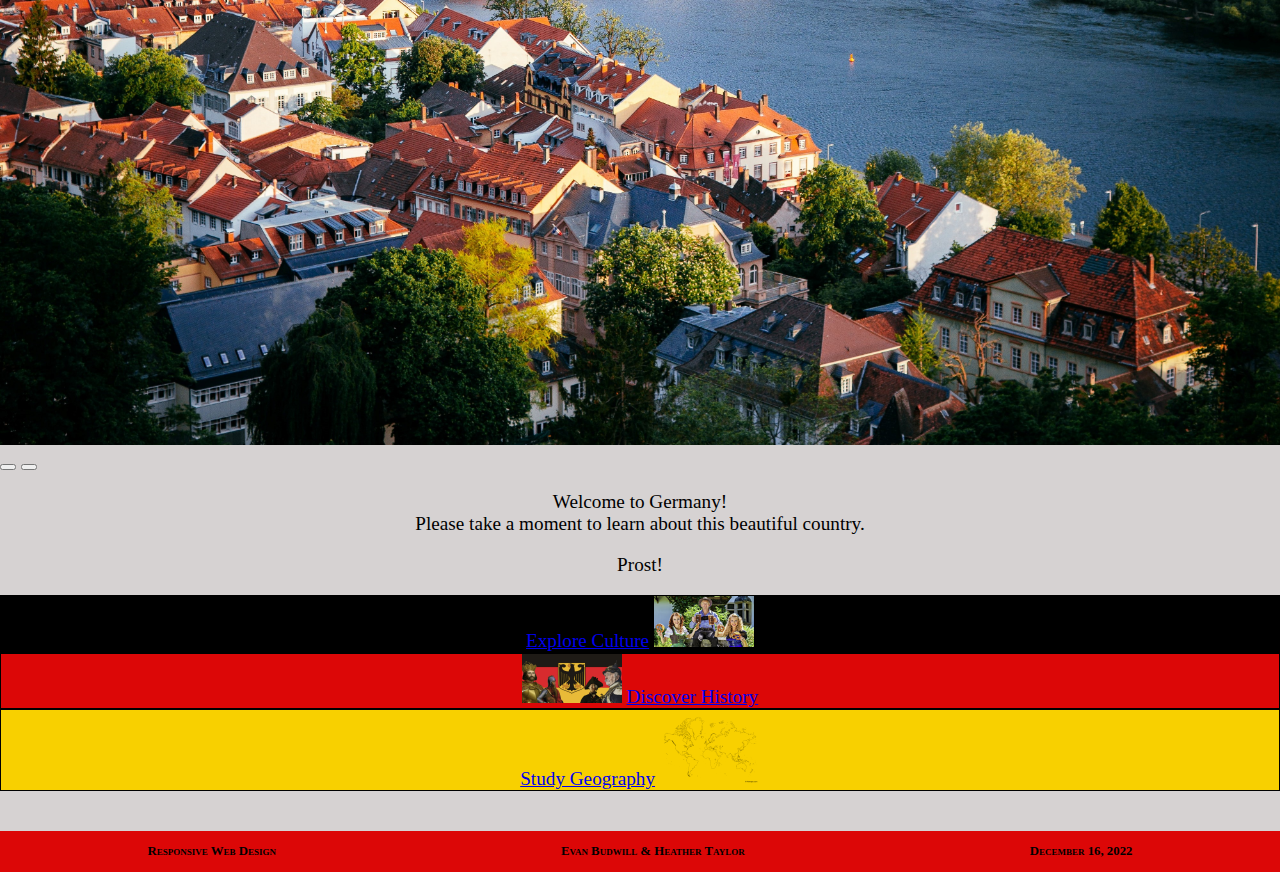
==== commit d0988c88: "All Links fixed" ====
--- a/index.html
+++ b/index.html
@@ -21,13 +21,8 @@
     <div class="header">
         <p class="headerTitle">Deutschland</p>
 
-    <!--Button to open Offcanvas nav menu-->
-    <button class="btn d-md-none" id="offcanvasButton" type="button" data-bs-toggle="offcanvas" data-bs-target="#mobileNav">
-        Menu
-    </button>
-
-    <!--Offcanvas nav menu-->
-    <div class="offcanvas offcanvas-start" id="mobileNav">
+        <!--Offcanvas nav menu-->
+    <div class="offcanvas offcanvas-start offcanvas-md" id="mobileNav">
         <div class="offcanvas-header">
             <h3 class="offcanvas-title">Menu</h1>
             <button type="button" class="btn-close" data-bs-dismiss="offcanvas"></button>
@@ -37,40 +32,52 @@
                 <li class="nav-item">
                     <a class="nav-link" href="index.html">Home</a></li>
                 <li class="nav-item">
-                    <a class="nav-link" href="location.html">Location</a></li>
+                    <a class="nav-link" href="geography.html">Geography</a></li>
                 <li class="nav-item">
                     <a class="nav-link" href="history.html">History</a></li>
                 <li class="nav-item">
-                    <a class="nav-link" href="#">Culture</a></li>
+                    <a class="nav-link" href="cultureAndDemo.html">Culture</a></li>
                 <li class="nav-item">
-                    <a class="nav-link" href="#">Other</a></li>                
+                    <a class="nav-link" href="famousGermansandSites.html">Famous People and Sites</a>
+                <li class="nav-item">
+                    <a class="nav-link" href="economy.html">Economy</a>
+                </li>               
             </ul>
         </div>
     </div>
+
+    <!--Button to open Offcanvas nav menu-->
+    <button class="btn" id="offcanvasButton" type="button" data-bs-toggle="offcanvas" data-bs-target="#mobileNav">
+        Menu
+    </button>
     </div>
 
     <!--Nav Bar for larger screen sizes-->
-        <div class="navbar navbar-expand-sm">
-            <div class="container-fluid">
-               <ul class="navbar-nav">
-                    <li class="nav-item">
-                        <a class="nav-link" href="index.html">Home</a>
-                    </li>
-                    <li class="nav-item">
-                        <a class="nav-link" href="location.html">Location</a>
-                    </li>
-                    <li class="nav-item">
-                        <a class="nav-link" href="history.html">History</a>
-                    </li>
-                    <li class="nav-item">
-                        <a class="nav-link" href="culture.html">Culture</a>
-                    </li>
-                    <li class="nav-item">
-                        <a class="nav-link" href="other.html">Other</a>
-                    </li>
-               </ul> 
-            </div>
+    <div class="navbar navbar-expand-sm">
+        <div class="container-fluid">
+           <ul class="navbar-nav">
+                <li class="nav-item">
+                    <a class="nav-link" href="index.html">Home</a>
+                </li>
+                <li class="nav-item">
+                    <a class="nav-link" href="geography.html">Geography</a>
+                </li>
+                <li class="nav-item">
+                    <a class="nav-link" href="history.html">History</a>
+                </li>
+                <li class="nav-item">
+                    <a class="nav-link" href="cultureAndDemo.html">Culture</a>
+                </li>
+                <li class="nav-item dropdown">
+                    <a class="nav-link dropdown-toggle" href="#" role="button" data-bs-toggle="dropdown">Other</a>
+                    <ul class="dropdown-menu">
+                        <li><a class="dropdown-item" href="famousGermansandSites.html">Famous People and Sites</a></li>
+                        <li><a class="dropdown-item" href="economy.html">Economy</a></li>
+                    </ul>
+                </li>
+           </ul> 
         </div>
+    </div>
     
 
     <!--Image carousel-->
--- a/stylesheet.css
+++ b/stylesheet.css
@@ -1,4 +1,3 @@
-/*Basic Body Formatting*/
 body{
     margin: 0;
     background-color: rgb(214, 210, 210);
@@ -19,7 +18,6 @@
     margin-bottom: 0;
 }
 
-/*OffCanvas basic formatting*/
 #offcanvasButton{
     background-color: #DC0707;
     color: black;
@@ -29,7 +27,6 @@
     font-weight: bold;
 }
 
-/*basic navbar formatting*/
 .navbar{
     background-color: #DC0707;
 }
@@ -38,7 +35,11 @@
     color: white;
 }
 
-/*basic flag link block formatting*/
+.famousTitle{
+    background-color: #F8D000;
+    text-align: center;
+}
+
 .flagBlock{
     text-align: center;
 }
@@ -58,17 +59,7 @@
     border: thin solid black;
 }
 
-.flagBlockNav{
-    text-decoration: none;
-    color: black;
-    font-weight: bold;
-}
-
-.flagBlockNav.white{
-    color: white;
-}
-
-/*Intro and footer formatting*/
+
 .introText{
     text-align: center;
 }
@@ -94,12 +85,47 @@
     text-align: right;
 }
 
-
-/*Responsive Formatting*/
+/*Famous person and sites cards*/
+.person{
+    background-color: #F8D000;
+    box-shadow: 0 4px 8px 0 rgba(0, 0, 0, 0.2), 0 6px 20px 0 rgba(0, 0, 0, 0.19);
+    display: grid;
+    grid-template-columns: 1fr 4fr 1fr;
+}
+
+.famousName{
+    grid-column: 1/4;
+    font-weight: bold;
+    text-align: center;
+}
+
+.famousImage{
+    grid-column: 2/3;
+}
+
+.personInfo{
+    grid-column: 2/3;
+}
+
+.site{
+    background-color: #DC0707;
+    box-shadow: 0 4px 8px 0 rgba(0, 0, 0, 0.2), 0 6px 20px 0 rgba(0, 0, 0, 0.19);
+    display: grid;
+    grid-template-columns: 1fr 4fr 1fr;
+    color: white;
+}
+
+.famousSite{
+    grid-column: 1/4;
+    font-weight: bold;
+}
+
+.siteInfo{
+    grid-column: 2/3;
+}
+
 /*Mobile Screen*/
-@media screen and (max-device-width: 768px){
-
-    /*navigation & header*/
+@media screen and (max-device-width: 767px){
 #offcanvasButton{
     font-size: 1.6rem;
 }
@@ -114,17 +140,14 @@
     grid-template-rows: 1fr;
 }
 
-/*carousel sizing*/
 .carousel-inner{
     max-height: 400px;
 }
 
-/*intro stuff*/
 .introText{
     font-size: 1.3rem;
 }
 
-/*flag link block*/
 .flagBlockContent{
     display: grid;
     grid-template-columns: 1fr 5fr 1fr;
@@ -157,11 +180,6 @@
     grid-row: 2/3;
 }
 
-.flagBlock.flagBlockImg{
-    display: none;
-}
-
-/*footer, small detail, and image formatting*/
 .footer{
     margin-top: 40px;
     padding-right: 5px;
@@ -173,12 +191,16 @@
     font-style: italic;
 }
 
-/*History Page Formatting*/
 .historyTitle{
     background-color: #F8D000;
     text-align: center;
 }
 
+.locationTitle{
+    background-color: #F8D000;
+    text-align: center;
+}
+
 .historyImage{
     display: grid;
     grid-template-columns: 1fr 4fr 1fr;
@@ -201,31 +223,209 @@
 }
 }
 
+.famousName{
+    font-size: 2rem;
+}
+
+.famousSite{
+    font-size: 2rem;
+}
+
+.famous{
+    display: grid;
+    grid-template-columns: 1fr 6fr 1fr;
+}
+
+.people{
+    grid-column: 2/3;
+}
+
+.sites{
+    grid-column: 2/3;
+}
+
+.site{
+    margin-top: 10px;
+    margin-bottom: 10px;
+}
+
+.person{
+    margin-top: 10px;
+    margin-bottom: 10px;
+}
+
+
+
+/*Tablet Screen*/
+@media screen and (min-device-width: 768px){
+    #offcanvasButton{
+        display: none;
+    }
+
+    .people{
+        display: grid;
+        grid-template-columns: 1fr 3fr 1fr 3fr 1fr;
+    }
+    .person.kant{
+        grid-column: 2/3;
+    }
+
+    .person.beethoven{
+        grid-column: 4/5;
+    }
+
+    .person.einstein{
+        grid-column: 2/5;
+    }
+
+    .sites{
+        display: grid;
+        grid-template-columns: 1fr 3fr 1fr 3fr 1fr;
+    }
+
+    .site.gate{
+        grid-column: 2/3;
+    }
+
+    .site.cathedral{
+        grid-column: 4/5;
+    }
+
+    .site.castle{
+        grid-column: 2/5;
+    }
+}
+
 /*Larger Screen*/
-@media screen and (min-device-width: 769px){
-
-/*Index Page*/
-
-.flagBlockContent{
-    display: grid;
-    grid-template-columns: 1fr 6fr 1fr;
-}
+@media screen and (min-device-width: 992px){
     
-.flagBlock{
-    grid-column: 2/3;
-    box-sizing: border-box;
-}
-
-.flagBlockNav{
+    .people{
+        display: grid;
+        grid-template-columns: 1fr 1fr 1fr;
+    }
+    .person.kant{
+        grid-column: 1/2;
+        margin-left: 20px;
+        margin-right: 20px;
+    }
+
+    .person.beethoven{
+        grid-column: 2/3;
+        margin-left: 20px;
+        margin-right: 20px;
+    }
+
+    .person.einstein{
+        grid-column: 3/4;
+        margin-left: 20px;
+        margin-right: 20px;
+    }
+
+    .sites{
+        display: grid;
+        grid-template-columns: 1fr 1fr 1fr;
+    }
+
+    .site.gate{
+        grid-column: 1/2;
+        margin-left: 20px;
+        margin-right: 20px;
+    }
+
+    .site.cathedral{
+        grid-column: 2/3;
+        margin-left: 20px;
+        margin-right: 20px;
+    }
+
+    .site.castle{
+        grid-column: 3/4;
+        margin-left: 20px;
+        margin-right: 20px;
+    }
+
+}
+
+
+h1 {
+    text-align: center;
+    background-color: #f8d000;
+}
+img {
+    max-width: 100%;
+}
+p {
+    text-align: center;
+}
+
+.card {
+    margin-bottom: 10px;
+}
+
+.footer{
+    background-color: #DC0707;
+    font-weight: bold;
+    font-variant: small-caps;
+     display: grid;
+    grid-template-columns: auto auto auto;
+    margin-bottom: 0;
+    margin-top: 40px;
+    padding-right: 5px;
+    padding-left: 5px;
+    font-size: .8rem;
+} 
+
+body{
+    font-size: 1.2rem;
+    margin: 0;
+    background-color: rgb(214, 210, 210);
+}
+
+.header{
+    margin: 0;
+    color: #DC0707;
+    text-align: center;
+    background-color: black;
+}
+
+.headerTitle{
+    grid-column: 2/3;
+    grid-row: 1/2;
     font-size: 2rem;
-}
-
-.blackBlock .redBlock .yellowBlock{
-    height: 100px;
-}
-}
-
-/*Larger Screen*/
-@media screen and (min-device-width: 720px){
-
-}
+    font-weight: bold;
+    margin-bottom: 0;
+}
+
+.navbar{
+    background-color: #DC0707;
+}
+
+.nav-link{
+    color: white;
+}
+
+.fact {
+    background-color: #f8d000;
+}
+
+.btn {
+    background-color: #f8d000;
+}
+
+@media screen and (max-device-width: 768px){
+.navbar{
+    display: none;
+}
+
+.header{
+    display: grid;
+    grid-template-columns: 1fr 1fr 1fr;
+    grid-template-rows: 1fr;
+}
+}
+
+@media screen and (min-width: 992px){
+    #mark {
+        width: 75%;
+    }
+    }
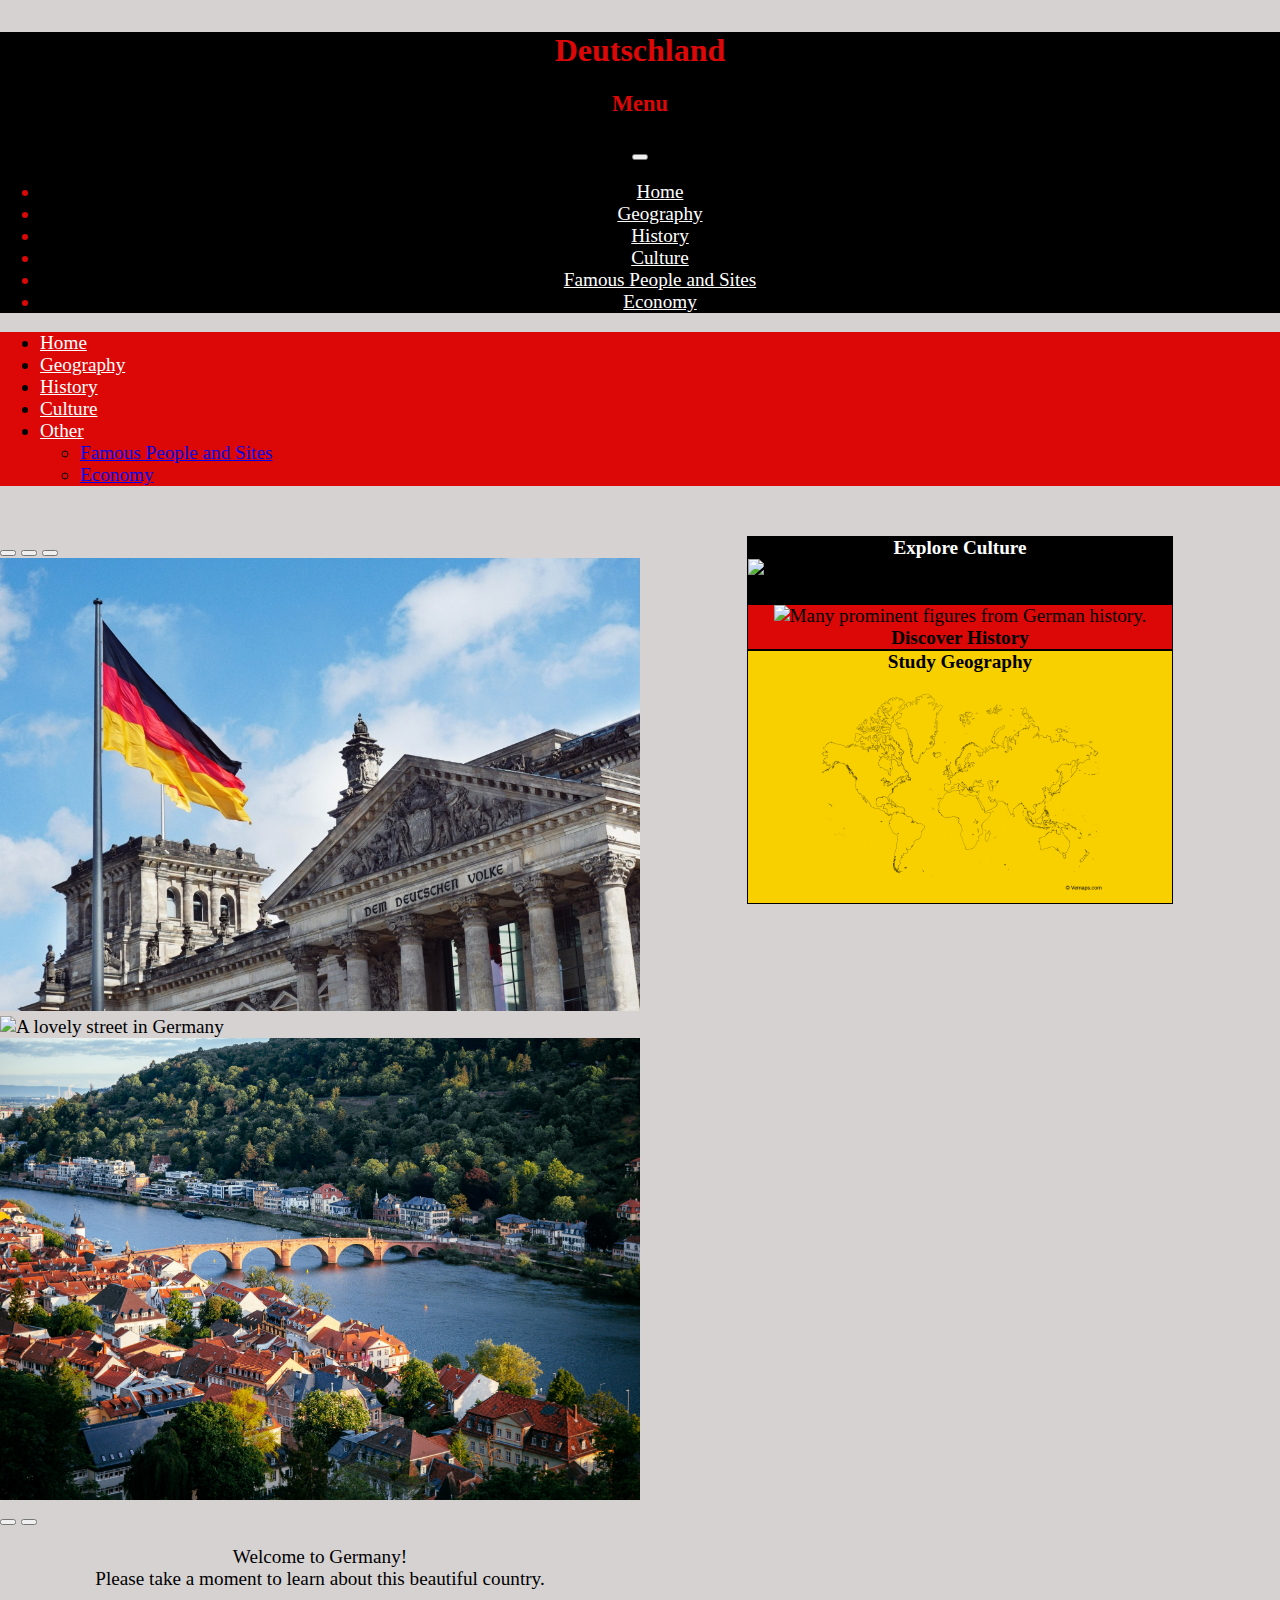
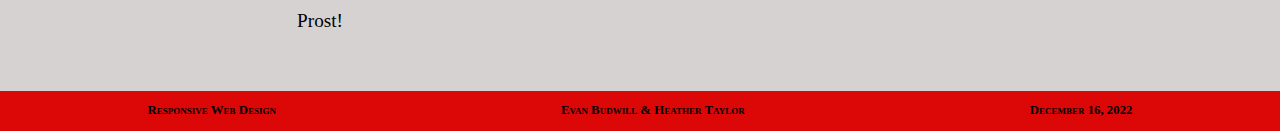
==== commit d3aafb17: "Fixed Index page" ====
--- a/index.html
+++ b/index.html
@@ -79,8 +79,8 @@
         </div>
     </div>
     
-
-    <!--Image carousel-->
+<div class="indexPage">
+        <!--Image carousel-->
     <div id="indexCarousel" class="carousel slide" data-bs-ride="carousel">
 
     <!--Carousel indicator dots-->
@@ -127,18 +127,39 @@
     <div class="flagBlockContent">
         <div class="flagBlock">
             <div class="blackBlock">
-                <a class="flagBlockNav white" href="#">Explore Culture</a>
-                <img class="flagBlockImg" src="images/culture-tiny.PNG" alt="People dressed in traditional German clothing drinking beer">
+                <a class="flagBlockNav white" href="cultureAndDemo.html">Explore Culture</a>
+                <img class="flagBlockImg" 
+                srcset="images/culture-mobile.png 100w,
+                        images/culture-tablet.png 200w,
+                        images/culture.png 300w"
+                sizes="(max-width: 767px) 100px,
+                        (max-width: 991px) 200px,
+                        300px" 
+                        alt="People dressed in traditional German clothing drinking beer">
             </div>
             <div class="redBlock">
-                <img class="flagBlockImg" src="images/history-tiny.PNG" alt="Many prominent figures from German history.">
+                <img class="flagBlockImg" 
+                srcset="images/history-tiny.png 100w,
+                        images/history-lessTiny.png 200w,
+                        images/history-block.png 300w"
+                sizes="(max-width: 767px) 100px,
+                        (max-width: 991px) 200px,
+                        300px"
+                alt="Many prominent figures from German history.">
                 <a class="flagBlockNav" href="history.html">Discover History</a> 
             </div>
             <div class="yellowBlock">
-                <a class="flagBlockNav" href="location.html">Study Geography</a>
-                <img class="flagBlockImg" src="images/map-tiny.png" alt="A sketched outline of a world map.">
+                <a class="flagBlockNav" href="geography.html">Study Geography</a>
+                <img class="flagBlockImg"  
+                srcset="images/map-mobile.png 100w,
+                        images/map-tablet.png 200w,
+                        images/map.png 300w"
+                sizes="(max-width: 767px) 100px,
+                        (max-width: 991px) 200px,
+                        300px">
             </div>
         </div>
+    </div>
     </div>
 
     <!--Footer-->
--- a/stylesheet.css
+++ b/stylesheet.css
@@ -85,6 +85,16 @@
     text-align: right;
 }
 
+.flagBlockNav{
+    color: black;
+    text-decoration: none;
+    font-weight: bold;
+}
+
+.flagBlockNav.white{
+    color: white;
+}
+
 /*Famous person and sites cards*/
 .person{
     background-color: #F8D000;
@@ -128,6 +138,10 @@
 @media screen and (max-device-width: 767px){
 #offcanvasButton{
     font-size: 1.6rem;
+}
+
+.flagBlockImg{
+    display: none;
 }
 
 .navbar{
@@ -294,11 +308,43 @@
     .site.castle{
         grid-column: 2/5;
     }
+
+    .flagBlockContent{
+        display: grid;
+        grid-template-columns: 1fr 4fr 1fr;
+    }
+
+    .flagBlock{
+        grid-column: 2/3;
+    }
 }
 
 /*Larger Screen*/
 @media screen and (min-device-width: 992px){
-    
+    .indexPage{
+        margin-top: 50px;
+        display: grid;
+        grid-template-columns: 1fr 1fr;
+        grid-template-rows: auto auto;
+    }
+
+    .indexCarousel{
+        grid-column: 1/2;
+        grid-row: 1/2;
+    }
+
+    .introText{
+        grid-column: 1/2;
+        grid-row: 2/3;
+    }
+
+    .flagBlock{
+        grid-column: 2/3;
+        grid-row: 1/3;
+        height: 600px;
+        box-sizing: border-box;
+    }
+
     .people{
         display: grid;
         grid-template-columns: 1fr 1fr 1fr;
